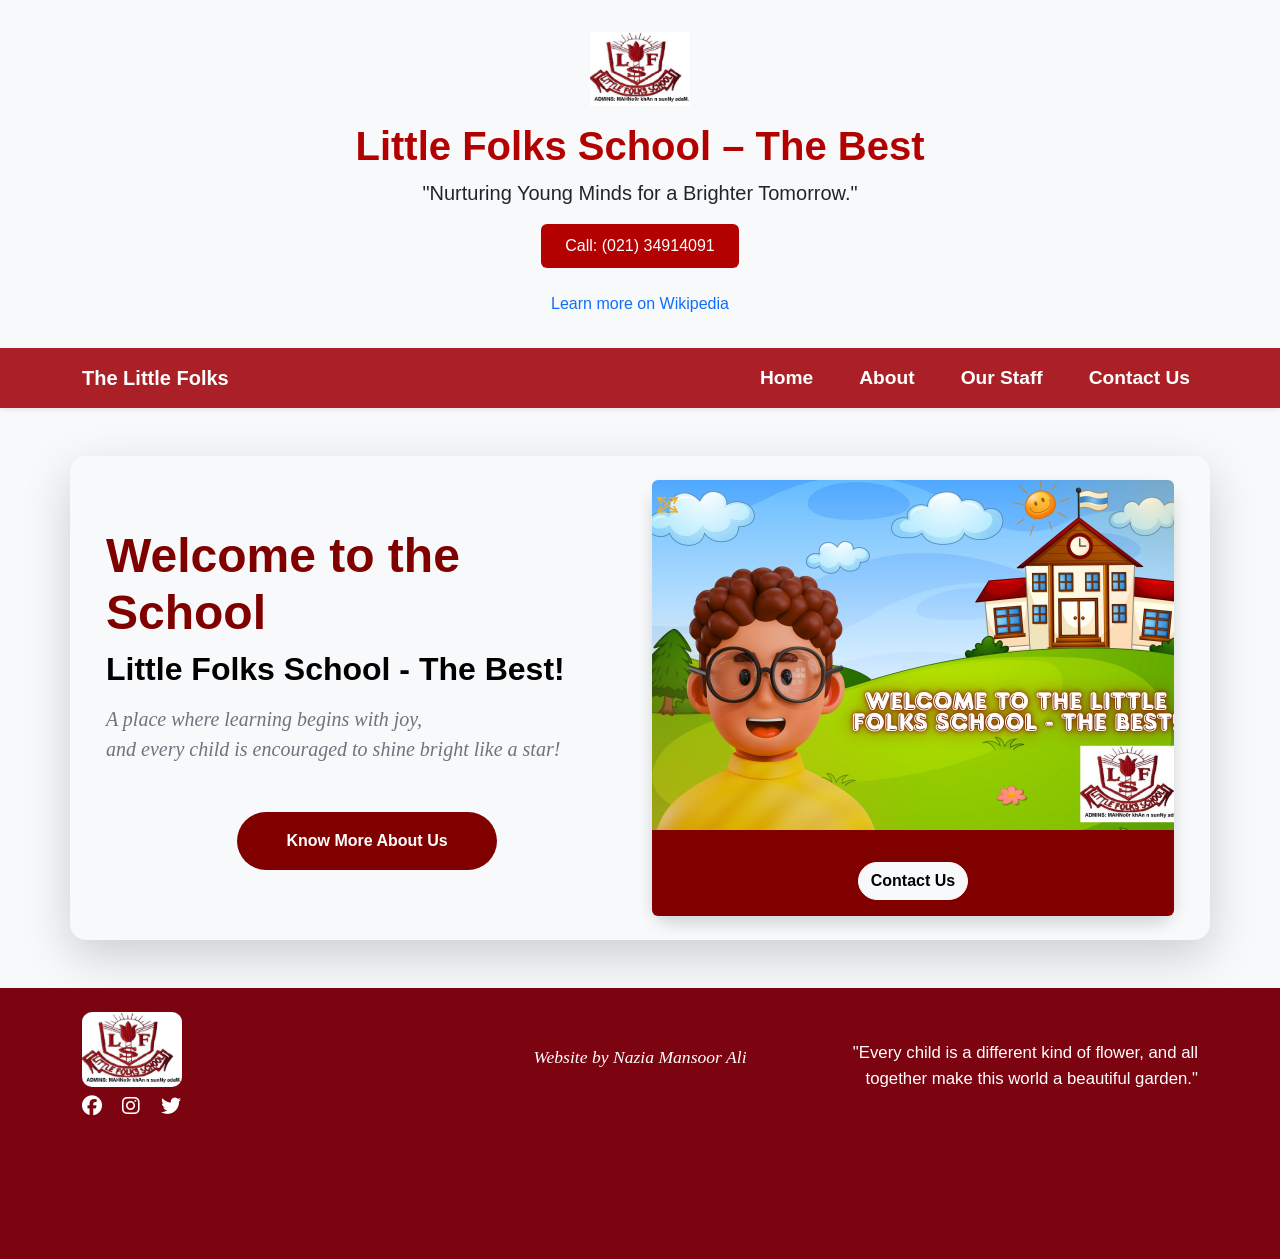
==== index.html @ e709b8b5 "Initial commit" ====
<!DOCTYPE html>
<html lang="en">

<head>
  <meta charset="UTF-8">
  <meta name="viewport" content="width=device-width, initial-scale=1">
  <title>The Little Folks School</title>
  <link href="https://cdn.jsdelivr.net/npm/bootstrap@5.3.0/dist/css/bootstrap.min.css" rel="stylesheet">
  <link rel="stylesheet" href="https://cdnjs.cloudflare.com/ajax/libs/font-awesome/6.4.0/css/all.min.css">
  <link rel="icon" href="assets/logo2.jpg" type="image/x-icon">
  <link rel="stylesheet" href="style.css">
</head>

<body>
    <section class="header-section">
        <div class="container">
            <img src="assets/main logo.jpg" class="school-logo mb-3" alt="Little Folks Logo">
            <h1 class="header-title">Little Folks School – The Best</h1>
            <p class="header-subtitle">"Nurturing Young Minds for a Brighter Tomorrow."</p>
            <a href="tel:+922134914091" class="btn btn-enroll">Call: (021) 34914091</a>
            <br><br>
            <a href="https://en.wikipedia.org/wiki/Little_Folks_School" class="text-decoration-none text-primary">Learn more on Wikipedia</a>
        </div>
    </section>

  <nav class="navbar navbar-expand-lg navbar-light shadow-sm" style="background-color: #ab1f27;">
    <div class="container">
      <a class="navbar-brand fw-bold text-white" href="#">The Little Folks</a>
      <button class="navbar-toggler" type="button" data-bs-toggle="collapse" data-bs-target="#navbarNav"
        aria-controls="navbarNav" aria-expanded="false" aria-label="Toggle navigation">
        <span class="navbar-toggler-icon"></span>
      </button>

      <div class="collapse navbar-collapse justify-content-end" id="navbarNav">
        <ul class="navbar-nav">
          <li class="nav-item">
            <a class="nav-link fw-bold" href="index.html">Home</a>
          </li>
          <li class="nav-item">
            <a class="nav-link fw-bold" href="about.html">About</a>
          </li>
          <li class="nav-item">
            <a class="nav-link fw-bold" href="staff.html">Our Staff</a>
          </li>
          <li class="nav-item">
            <a class="nav-link fw-bold" href="contact.html">Contact Us</a>
          </li>
        </ul>
      </div>
    </div>
  </nav>

  <div class="container my-5">
  <div class="row align-items-center bg-light p-4 rounded-4 shadow-lg">
    
    <!-- Left Side Content -->
    <div class="col-md-6 mb-4 mb-md-0">
      <h1 class="fw-bold display-5 text-maroon">Welcome to the School</h1>
      <h2 class="fw-bold text-black">Little Folks School - The Best!</h2>
      <p class="mt-3 fs-5 fst-italic text-secondary" style="font-family: 'Comic Sans MS', cursive;">
        A place where learning begins with joy, <br>
        and every child is encouraged to shine bright like a star!
      </p>

      <div class="text-center mt-5">
        <a href="about.html" class="btn px-5 py-3 fw-bold text-white"
           style="background-color: #800000; border-radius: 50px; transition: 0.3s;">
          Know More About Us
        </a>
      </div>
    </div>

    
    <div class="col-md-6">
      <div class="card border-0 shadow" style="border-radius: 20px;">
        <img src="assets/section 2.jpg" class="card-img-top rounded-top" alt="School Poster" style="height: 350px; object-fit: cover;">
        <div class="card-body text-center bg-maroon text-white rounded-bottom">
          <a href="contact.html" class="btn btn-light fw-bold mt-3" 
             style="border-radius: 30px; color: black;">
            Contact Us
          </a>
        </div>
      </div>
    </div>
  </div>
</div>



  <footer class="text-white py-4" style="background-color:#7c0310">
    <div class="container">
      <div class="row text-center text-lg-start align-items-center">
        <div class="col-lg-4 mb-3 d-flex flex-column align-items-center align-items-lg-start">
          <img src="assets/logo2.jpg" alt="School Logo" style="width: 100px; border-radius:10px;" class="mb-2">
          <div>
            <a href="https://web.facebook.com/LittleFolksSchoolTheBest" class="text-white me-3"><i class="fab fa-facebook fa-lg"></i></a>
            <a href="https://www.instagram.com/littlefolksschool._/" class="text-white me-3"><i class="fab fa-instagram fa-lg"></i></a>
            <a href="https://www.instagram.com/littlefolksschool._/" class="text-white"><i class="fab fa-twitter fa-lg"></i></a>
          </div>
        </div>
        <div class="col-lg-4 mb-3 text-center">
          <p class="fst-italic" style="font-family: 'Georgia', serif; font-size: 1.1rem;">
            Website by Nazia Mansoor Ali
          </p>
        </div>
        <div class="col-lg-4 text-center text-lg-end">
          <p class="fw-light" style="font-size: 1.05rem;">
            "Every child is a different kind of flower, and all together make this world a beautiful garden."
          </p>
        </div>
      </div>
    </div>
    <div class="butterfly-container">
      <img src="assets/butterflies 3.gif" alt="Butterfly" class="butterfly">
    </div>
  </footer>

  <script src="https://cdn.jsdelivr.net/npm/bootstrap@5.3.0/dist/js/bootstrap.bundle.min.js"></script>
</body>

</html>
---- style.css ----
body {
   font-family: 'Segoe UI', sans-serif;
   background-color: #f8f9fa;
 }

 .header-section {
   background-color: #f8f9fa;
   padding: 2rem 1rem;
   text-align: center;
   position: relative;
 }

 .header-title {
   font-size: 2.5rem;
   font-weight: 700;
   color: #b30000;
   animation: fadeInDown 1s ease-in-out;
 }

 .header-subtitle {
   font-size: 1.25rem;
   font-weight: 500;
   margin-bottom: 1rem;
   animation: fadeInUp 1.5s ease-in-out;
 }

 .btn-enroll {
   background-color: #b30000;
   color: white;
   border: none;
   padding: 0.6rem 1.5rem;
   font-size: 1rem;
   transition: background-color 0.3s;
 }

 .btn-enroll:hover {
   background-color: #800000;
 }

 .school-logo {
   width: 100px;
 }

 @keyframes fadeInDown {
   from {
     opacity: 0;
     transform: translateY(-30px);
   }

   to {
     opacity: 1;
     transform: translateY(0);
   }
 }

 @keyframes fadeInUp {
   from {
     opacity: 0;
     transform: translateY(30px);
   }

   to {
     opacity: 1;
     transform: translateY(0);
   }
 }

 .nav-item {
   display: inline-block;
   color: white;
   text-decoration: none;
   font-size: 1rem;
 }

 .navbar-nav {
   display: flex;
   justify-content: flex-start;
   align-items: center;
   list-style: none;
   padding: 0;
   margin: 0;
   gap: 30px;
 }

 .nav-item a {
   color: white;
   text-decoration: none;
   font-size: 1.2rem;
   transition: background-color 0.3s ease, color 0.3s ease;
 }

 .nav-item a:hover {
   background-color: rgba(255, 255, 255, 0.2);
   color: #fff;
 }

 .btn-maroon {
   background-color: maroon;
   color: white;
   border: none;
   transition: 0.3s ease;
 }

 .btn-maroon:hover {
   background-color: white;
   color: maroon;
   border: 1px solid maroon;
 }

 .text-maroon {
  color: #800000;
}

.bg-maroon {
  background-color: #800000;
}

.btn:hover {
  background-color: white !important;
  color: black !important;
}


 .butterfly-container {
   position: relative;
   width: 100%;
   height: 100px;
   overflow: hidden;
 }

 .butterfly {
   position: absolute;
   left: -100px;
   top: 10px;
   width: 80px;
   animation: flyAcross 10s linear infinite;
 }

 @keyframes flyAcross {
   0% {
     transform: translateX(0) rotate(0deg);
   }

   50% {
     transform: translateX(50vw) translateY(-20px) rotate(15deg);
   }

   100% {
     transform: translateX(100vw) rotate(0deg);
   }
 }

 @media (max-width: 992px) {
   .gif-header {
     height: 60vh !important;
   }

   .card-img {
     height: auto !important;
   }

   .navbar-nav {
     gap: 10px;
   }

   .nav-item {
     margin: 0;
   }
 }

 footer p {
   font-size: 0.9rem;
 }

 .btn-maroon {
   padding: 0.5rem 1rem;
 }

 .footer .col-lg-4 {
   text-align: center !important;
 }
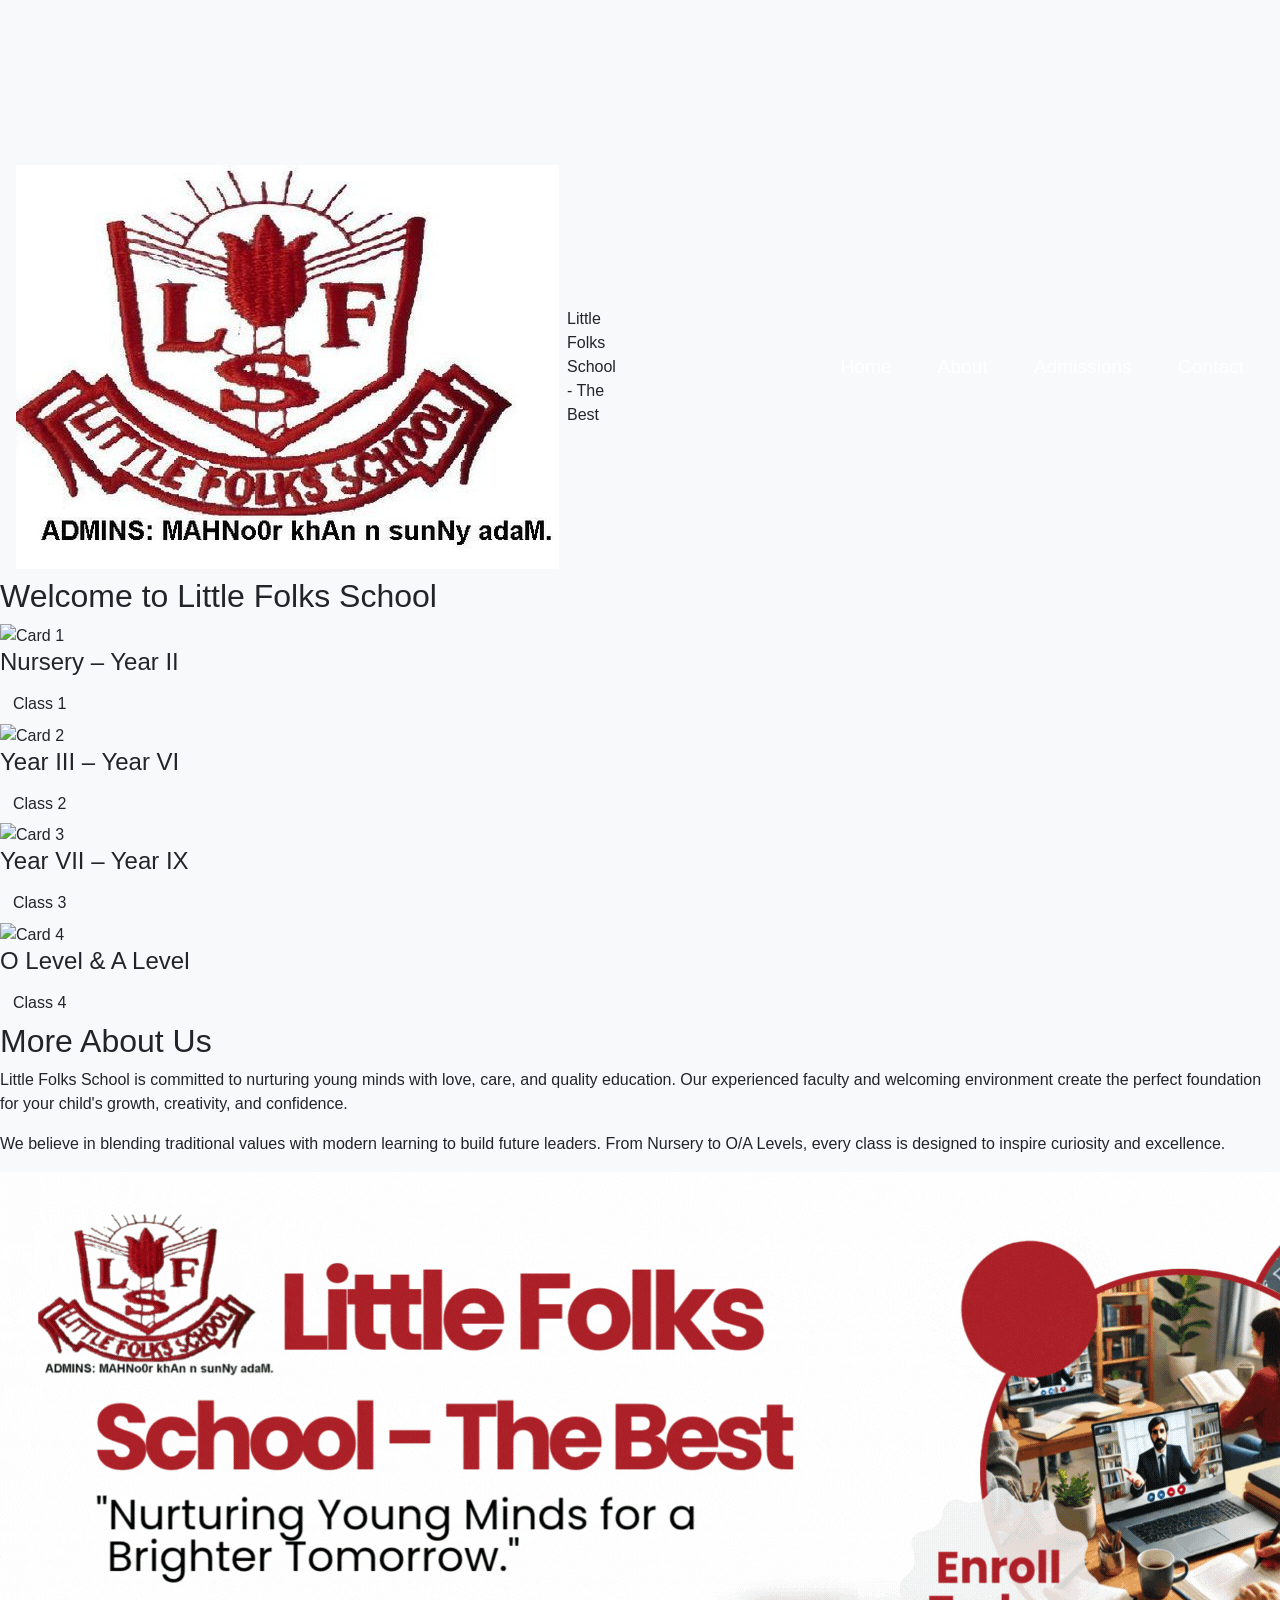
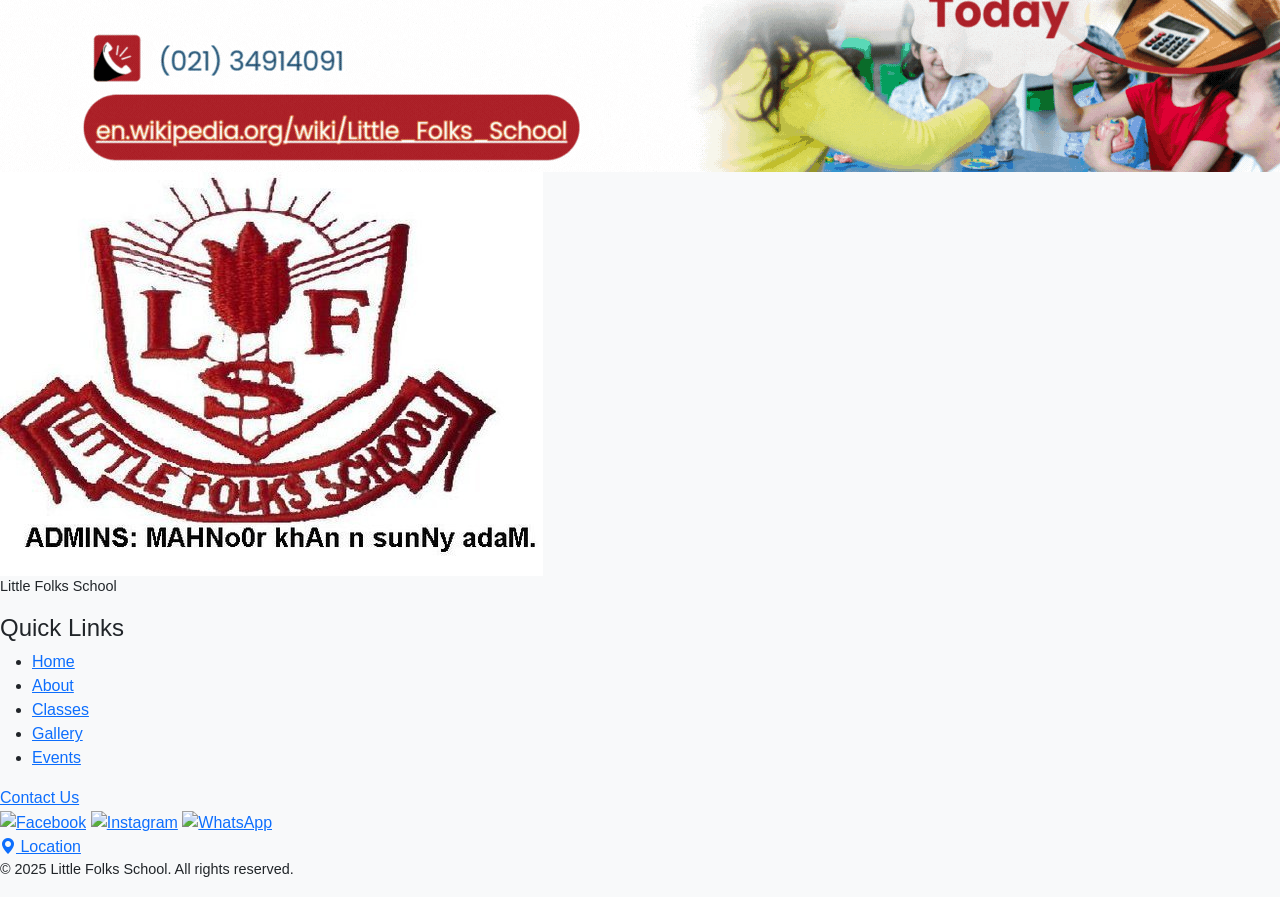
==== commit ed8aad5c: "Update index.html" ====
--- a/index.html
+++ b/index.html
@@ -3,119 +3,159 @@
 
 <head>
   <meta charset="UTF-8">
-  <meta name="viewport" content="width=device-width, initial-scale=1">
-  <title>The Little Folks School</title>
+  <meta name="viewport" content="width=device-width, initial-scale=1.0">
+  <title>Little Folks School</title>
+  <!-- Bootstrap 5 CDN -->
   <link href="https://cdn.jsdelivr.net/npm/bootstrap@5.3.0/dist/css/bootstrap.min.css" rel="stylesheet">
-  <link rel="stylesheet" href="https://cdnjs.cloudflare.com/ajax/libs/font-awesome/6.4.0/css/all.min.css">
-  <link rel="icon" href="assets/logo2.jpg" type="image/x-icon">
+  <!-- Icons -->
+  <link href="https://cdn.jsdelivr.net/npm/bootstrap-icons@1.10.5/font/bootstrap-icons.css" rel="stylesheet">
   <link rel="stylesheet" href="style.css">
 </head>
 
 <body>
-    <section class="header-section">
-        <div class="container">
-            <img src="assets/main logo.jpg" class="school-logo mb-3" alt="Little Folks Logo">
-            <h1 class="header-title">Little Folks School – The Best</h1>
-            <p class="header-subtitle">"Nurturing Young Minds for a Brighter Tomorrow."</p>
-            <a href="tel:+922134914091" class="btn btn-enroll">Call: (021) 34914091</a>
-            <br><br>
-            <a href="https://en.wikipedia.org/wiki/Little_Folks_School" class="text-decoration-none text-primary">Learn more on Wikipedia</a>
-        </div>
-    </section>
+  <header>
+    <video id="schoolVideo" playsinline loop autoplay muted>
+      <source src="assets/main video.mp4" type="video/mp4">
+      Your browser does not support the video tag.
+    </video>
+  </header>
 
-  <nav class="navbar navbar-expand-lg navbar-light shadow-sm" style="background-color: #ab1f27;">
-    <div class="container">
-      <a class="navbar-brand fw-bold text-white" href="#">The Little Folks</a>
-      <button class="navbar-toggler" type="button" data-bs-toggle="collapse" data-bs-target="#navbarNav"
-        aria-controls="navbarNav" aria-expanded="false" aria-label="Toggle navigation">
+  <nav class="navbar navbar-expand-lg navbar-dark navbar-custom px-3">
+    <div class="d-flex align-items-center">
+      <img src="assets/main logo.jpg" alt="Logo" class="logo-img">
+      <span class="school-brand ms-2">Little Folks School - The Best</span>
+    </div>
+    <div class="container-fluid">
+      <button class="navbar-toggler ms-auto" type="button" data-bs-toggle="collapse" data-bs-target="#navbarNav">
         <span class="navbar-toggler-icon"></span>
       </button>
-
       <div class="collapse navbar-collapse justify-content-end" id="navbarNav">
         <ul class="navbar-nav">
           <li class="nav-item">
-            <a class="nav-link fw-bold" href="index.html">Home</a>
+            <a class="nav-link" href="#">Home</a>
           </li>
           <li class="nav-item">
-            <a class="nav-link fw-bold" href="about.html">About</a>
+            <a class="nav-link" href="#ab">About</a>
           </li>
           <li class="nav-item">
-            <a class="nav-link fw-bold" href="staff.html">Our Staff</a>
+            <a class="nav-link" href="#">Admissions</a>
           </li>
           <li class="nav-item">
-            <a class="nav-link fw-bold" href="contact.html">Contact Us</a>
+            <a class="nav-link" href="#">Contact</a>
           </li>
         </ul>
       </div>
     </div>
   </nav>
 
-  <div class="container my-5">
-  <div class="row align-items-center bg-light p-4 rounded-4 shadow-lg">
-    
-    <!-- Left Side Content -->
-    <div class="col-md-6 mb-4 mb-md-0">
-      <h1 class="fw-bold display-5 text-maroon">Welcome to the School</h1>
-      <h2 class="fw-bold text-black">Little Folks School - The Best!</h2>
-      <p class="mt-3 fs-5 fst-italic text-secondary" style="font-family: 'Comic Sans MS', cursive;">
-        A place where learning begins with joy, <br>
-        and every child is encouraged to shine bright like a star!
-      </p>
+  <section class="welcome-section">
+    <h2>Welcome to Little Folks School</h2>
+    <div class="info-cards">
+      <div class="info-card">
+        <img src="assets/nursery.webp" alt="Card 1" />
+        <h4>Nursery – Year II</h4>
+        <button class="btn red">Class 1</button>
+      </div>
+      <div class="info-card">
+        <img src="assets/Year III – Year VI.jpg" alt="Card 2" />
+        <h4>Year III – Year VI</h4>
+        <button class="btn blue">Class 2</button>
+      </div>
+      <div class="info-card">
+        <img src="assets/VII – Year IX.jpg" alt="Card 3" />
+        <h4>Year VII – Year IX</h4>
+        <button class="btn green">Class 3</button>
+      </div>
+      <div class="info-card">
+        <img src="assets/O Level & A Level.jpg" alt="Card 4" />
+        <h4>O Level & A Level</h4>
+        <button class="btn orange">Class 4</button>
+      </div>
+    </div>
+  </section>
 
-      <div class="text-center mt-5">
-        <a href="about.html" class="btn px-5 py-3 fw-bold text-white"
-           style="background-color: #800000; border-radius: 50px; transition: 0.3s;">
-          Know More About Us
+  <section class="about-us-section" id="ab">
+    <div class="about-content">
+      <div class="about-text">
+        <h2>More About Us</h2>
+        <p>
+          Little Folks School is committed to nurturing young minds with love,
+          care, and quality education. Our experienced faculty and welcoming
+          environment create the perfect foundation for your child's growth,
+          creativity, and confidence.
+        </p>
+        <p>
+          We believe in blending traditional values with modern learning to build
+          future leaders. From Nursery to O/A Levels, every class is designed to
+          inspire curiosity and excellence.
+        </p>
+      </div>
+      <div class="about-image">
+        <img src="assets/header sectin.gif" alt="About Our School" />
+      </div>
+    </div>
+  </section>
+
+  <footer class="main-footer">
+    <div class="footer-content">
+      <div class="footer-left">
+        <img src="assets/logo2.jpg" alt="Logo" class="footer-logo" />
+        <p class="blinking-name">Little Folks School</p>
+      </div>
+
+      <div class="footer-center">
+        <h4>Quick Links</h4>
+        <ul>
+          <li><a href="#home">Home</a></li>
+          <li><a href="#ab">About</a></li>
+          <li><a href="#classes">Classes</a></li>
+          <li><a href="#gallery">Gallery</a></li>
+          <li><a href="#events">Events</a></li>
+        </ul>
+      </div>
+
+      <div class="footer-right">
+        <a href="contact.html" class="contact-footer-btn">Contact Us</a>
+        <div class="footer-social-icons">
+          <a href="#"><img src="assets/facebook.png" alt="Facebook" /></a>
+          <a href="#"><img src="assets/instagram.png" alt="Instagram" /></a>
+          <a href="#"><img src="assets/whatsapp.png" alt="WhatsApp" /></a>
+        </div>
+      </div>
+      <!-- Footer ke andar footer ke content ke baad, footer-bottom se pehle -->
+      <div class="location-btn-container">
+        <a href="https://www.google.com/maps/search/?api=1&query=Little+Folks+School+Nazmabad+Branch" target="_blank"
+          class="location-btn" title="Get Location">
+          <i class="bi bi-geo-alt-fill"></i> Location
         </a>
       </div>
+
     </div>
 
-    
-    <div class="col-md-6">
-      <div class="card border-0 shadow" style="border-radius: 20px;">
-        <img src="assets/section 2.jpg" class="card-img-top rounded-top" alt="School Poster" style="height: 350px; object-fit: cover;">
-        <div class="card-body text-center bg-maroon text-white rounded-bottom">
-          <a href="contact.html" class="btn btn-light fw-bold mt-3" 
-             style="border-radius: 30px; color: black;">
-            Contact Us
-          </a>
-        </div>
-      </div>
-    </div>
-  </div>
-</div>
-
-
-
-  <footer class="text-white py-4" style="background-color:#7c0310">
-    <div class="container">
-      <div class="row text-center text-lg-start align-items-center">
-        <div class="col-lg-4 mb-3 d-flex flex-column align-items-center align-items-lg-start">
-          <img src="assets/logo2.jpg" alt="School Logo" style="width: 100px; border-radius:10px;" class="mb-2">
-          <div>
-            <a href="https://web.facebook.com/LittleFolksSchoolTheBest" class="text-white me-3"><i class="fab fa-facebook fa-lg"></i></a>
-            <a href="https://www.instagram.com/littlefolksschool._/" class="text-white me-3"><i class="fab fa-instagram fa-lg"></i></a>
-            <a href="https://www.instagram.com/littlefolksschool._/" class="text-white"><i class="fab fa-twitter fa-lg"></i></a>
-          </div>
-        </div>
-        <div class="col-lg-4 mb-3 text-center">
-          <p class="fst-italic" style="font-family: 'Georgia', serif; font-size: 1.1rem;">
-            Website by Nazia Mansoor Ali
-          </p>
-        </div>
-        <div class="col-lg-4 text-center text-lg-end">
-          <p class="fw-light" style="font-size: 1.05rem;">
-            "Every child is a different kind of flower, and all together make this world a beautiful garden."
-          </p>
-        </div>
-      </div>
-    </div>
-    <div class="butterfly-container">
-      <img src="assets/butterflies 3.gif" alt="Butterfly" class="butterfly">
+    <div class="footer-bottom">
+      <p>&copy; 2025 Little Folks School. All rights reserved.</p>
     </div>
   </footer>
 
   <script src="https://cdn.jsdelivr.net/npm/bootstrap@5.3.0/dist/js/bootstrap.bundle.min.js"></script>
+  <script>
+    window.addEventListener('DOMContentLoaded', () => {
+      const video = document.getElementById('schoolVideo');
+      const tryPlay = () => {
+        video.muted = true;
+        video.play().catch(() => {
+          video.muted = true;
+          video.play();
+        });
+      };
+      document.body.addEventListener('click', tryPlay, { once: true });
+      video.play().catch(() => {
+        console.log('Autoplay blocked. Waiting for user interaction.');
+      });
+    });
+  </script>
 </body>
 
-</html>+</html>
+
+</html>
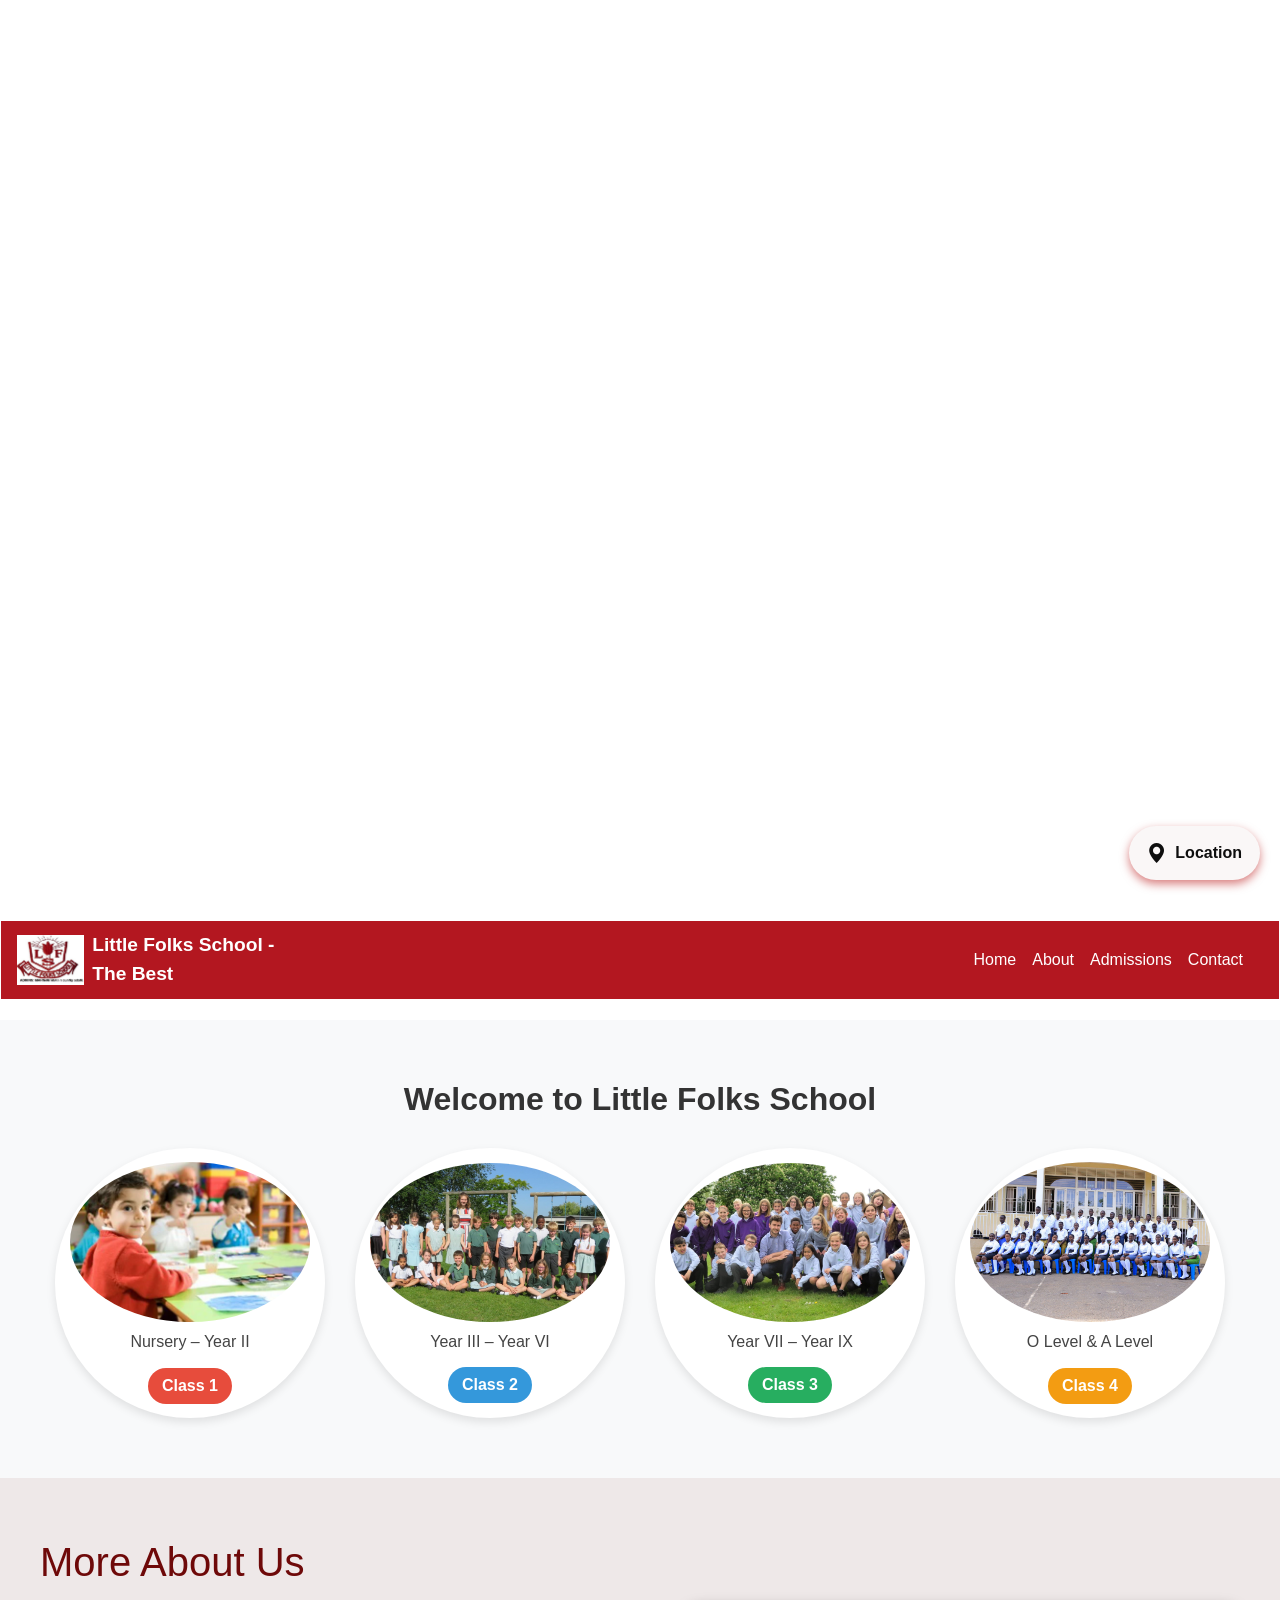
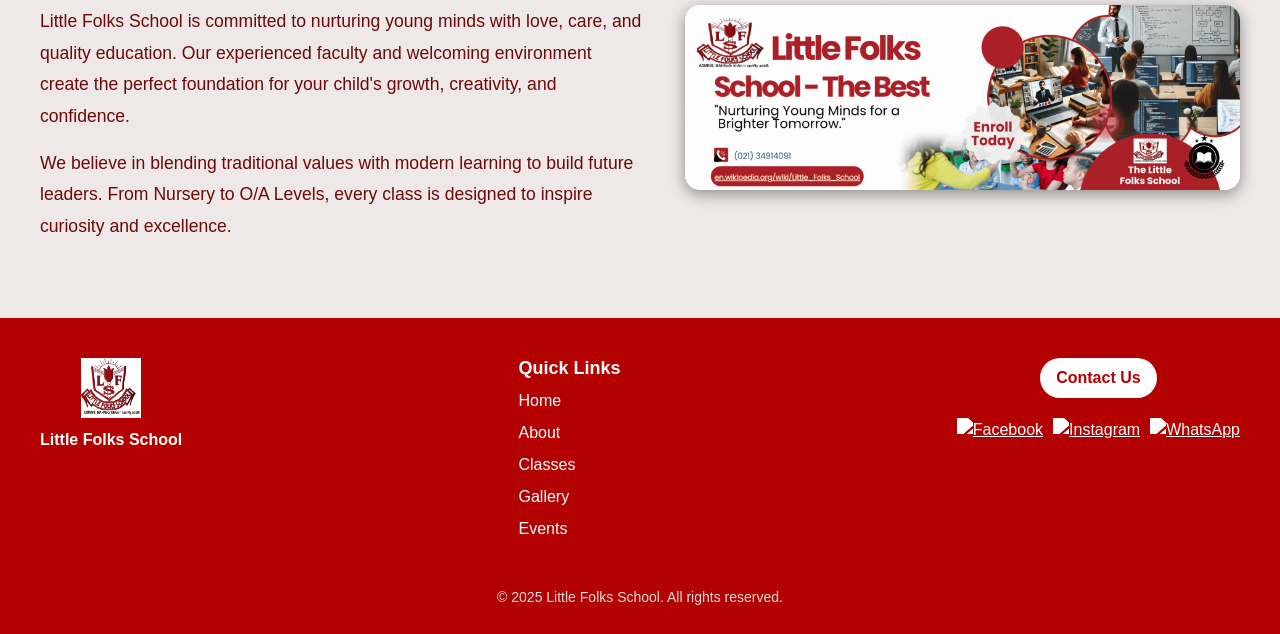
==== commit 05655465: "Update index.html" ====
--- a/index.html
+++ b/index.html
@@ -10,6 +10,7 @@
   <!-- Icons -->
   <link href="https://cdn.jsdelivr.net/npm/bootstrap-icons@1.10.5/font/bootstrap-icons.css" rel="stylesheet">
   <link rel="stylesheet" href="style.css">
+  <link rel="icon" type="image/png" href="assets/main logo.jpg">
 </head>
 
 <body>
--- a/style.css
+++ b/style.css
@@ -1,181 +1,413 @@
- body {
+body {
+
    font-family: 'Segoe UI', sans-serif;
-   background-color: #f8f9fa;
- }
-
- .header-section {
-   background-color: #f8f9fa;
-   padding: 2rem 1rem;
-   text-align: center;
-   position: relative;
- }
-
- .header-title {
-   font-size: 2.5rem;
-   font-weight: 700;
-   color: #b30000;
-   animation: fadeInDown 1s ease-in-out;
- }
-
- .header-subtitle {
-   font-size: 1.25rem;
-   font-weight: 500;
-   margin-bottom: 1rem;
-   animation: fadeInUp 1.5s ease-in-out;
- }
-
- .btn-enroll {
-   background-color: #b30000;
-   color: white;
-   border: none;
-   padding: 0.6rem 1.5rem;
-   font-size: 1rem;
-   transition: background-color 0.3s;
- }
-
- .btn-enroll:hover {
-   background-color: #800000;
- }
-
- .school-logo {
-   width: 100px;
- }
-
- @keyframes fadeInDown {
-   from {
-     opacity: 0;
-     transform: translateY(-30px);
-   }
-
-   to {
-     opacity: 1;
-     transform: translateY(0);
-   }
- }
-
- @keyframes fadeInUp {
-   from {
-     opacity: 0;
-     transform: translateY(30px);
-   }
-
-   to {
-     opacity: 1;
-     transform: translateY(0);
-   }
- }
-
- .nav-item {
-   display: inline-block;
-   color: white;
-   text-decoration: none;
-   font-size: 1rem;
- }
-
- .navbar-nav {
-   display: flex;
-   justify-content: flex-start;
-   align-items: center;
-   list-style: none;
-   padding: 0;
-   margin: 0;
-   gap: 30px;
- }
-
- .nav-item a {
-   color: white;
-   text-decoration: none;
-   font-size: 1.2rem;
-   transition: background-color 0.3s ease, color 0.3s ease;
- }
-
- .nav-item a:hover {
-   background-color: rgba(255, 255, 255, 0.2);
-   color: #fff;
- }
-
- .btn-maroon {
-   background-color: maroon;
-   color: white;
-   border: none;
-   transition: 0.3s ease;
- }
-
- .btn-maroon:hover {
-   background-color: white;
-   color: maroon;
-   border: 1px solid maroon;
- }
-
- .text-maroon {
-  color: #800000;
-}
-
-.bg-maroon {
-  background-color: #800000;
-}
-
-.btn:hover {
-  background-color: white !important;
-  color: black !important;
-}
-
-
- .butterfly-container {
+ }
+
+ header {
    position: relative;
    width: 100%;
-   height: 100px;
+   height: 100vh;
    overflow: hidden;
- }
-
- .butterfly {
+   color: white;
+ }
+
+ header video {
    position: absolute;
-   left: -100px;
-   top: 10px;
-   width: 80px;
-   animation: flyAcross 10s linear infinite;
- }
-
- @keyframes flyAcross {
-   0% {
-     transform: translateX(0) rotate(0deg);
-   }
-
-   50% {
-     transform: translateX(50vw) translateY(-20px) rotate(15deg);
-   }
-
-   100% {
-     transform: translateX(100vw) rotate(0deg);
-   }
- }
-
- @media (max-width: 992px) {
-   .gif-header {
-     height: 60vh !important;
-   }
-
-   .card-img {
-     height: auto !important;
-   }
-
-   .navbar-nav {
-     gap: 10px;
-   }
-
-   .nav-item {
-     margin: 0;
-   }
- }
-
- footer p {
-   font-size: 0.9rem;
- }
-
- .btn-maroon {
-   padding: 0.5rem 1rem;
- }
-
- .footer .col-lg-4 {
-   text-align: center !important;
- }+   top: 0;
+   left: 0;
+   width: 100%;
+   height: 100%;
+   object-fit: inherit;
+   z-index: -1;
+ }
+
+ .navbar-custom {
+   background-color: #b31720;
+   border: white 1px solid;
+   padding: 10px 20px;
+   margin: 20px 0;
+ }
+
+ .school-brand {
+   font-weight: bold;
+   font-size: 1.2rem;
+   color: white;
+   margin-left: 10px;
+ }
+
+ .logo-img {
+   height: 50px;
+   width: auto;
+ }
+
+ .navbar-toggler {
+   border: none;
+ }
+
+ .navbar-nav .nav-link {
+   color: white;
+ }
+
+ .navbar-nav .nav-link:hover {
+   color: red;
+ }
+
+ .welcome-section {
+   padding: 60px 20px;
+   text-align: center;
+   background: #f8f9fa;
+ }
+
+ .welcome-section h2 {
+   font-size: 2.5rem;
+   color: #b30000;
+   margin-bottom: 30px;
+   font-weight: bold;
+ }
+
+ .welcome-section h2 {
+  font-size: 2rem;
+  margin-bottom: 30px;
+  color: #333;
+}
+
+
+.info-cards {
+  display: flex;
+  flex-wrap: wrap;
+  justify-content: center;
+  gap: 30px;
+}
+
+
+.info-card {
+  background-color: white;
+  border-radius: 50%;
+  width: 270px;
+  height: 270px;
+  padding: 15px;
+  position: relative;
+  box-shadow: 0 4px 10px rgba(0,0,0,0.1);
+  transition: transform 0.4s ease-in-out;
+  animation: moveCard 4s infinite alternate ease-in-out;
+  display: flex;
+  flex-direction: column;
+  align-items: center;
+  justify-content: center;
+}
+
+
+.info-card img {
+  width: 100%;
+  height: 100%;
+  object-fit: cover;
+  border-radius: 50%;
+}
+
+
+.info-card h4 {
+  margin-top: 10px;
+  font-size: 1rem;
+  color: #444;
+}
+
+
+.info-card .btn {
+  margin-top: 8px;
+  padding: 6px 14px;
+  border: none;
+  border-radius: 20px;
+  color: white;
+  font-weight: bold;
+  cursor: pointer;
+}
+
+
+.btn.red { background-color: #e74c3c; }
+.btn.blue { background-color: #3498db; }
+.btn.green { background-color: #27ae60; }
+.btn.orange { background-color: #f39c12; }
+
+
+@keyframes moveCard {
+  0% { transform: translate(0px, 0px); }
+  25% { transform: translate(-5px, 10px); }
+  50% { transform: translate(10px, -5px); }
+  75% { transform: translate(-10px, -10px); }
+  100% { transform: translate(0px, 5px); }
+}
+
+
+@media (max-width: 768px) {
+  .info-card {
+    width: 150px;
+    height: 150px;
+  }
+
+  .info-card h4 {
+    font-size: 0.9rem;
+  }
+}
+
+@media (max-width: 480px) {
+  .info-card {
+    width: 120px;
+    height: 120px;
+  }
+
+  .info-card h4 {
+    font-size: 0.8rem;
+  }
+
+  .btn {
+    padding: 4px 10px;
+    font-size: 0.8rem;
+  }
+}
+
+.about-us-section {
+  background-color: #eee8e8;
+  color: rgb(110, 9, 9);
+  padding: 60px 20px;
+}
+
+.about-content {
+  display: flex;
+  flex-wrap: wrap;
+  align-items: center;
+  justify-content: center;
+  max-width: 1200px;
+  margin: auto;
+  gap: 40px;
+}
+
+.about-text {
+  color: rgb(110, 9, 9);
+  flex: 1 1 400px;
+}
+
+.about-text h2 {
+  font-size: 2.5rem;
+  margin-bottom: 20px;
+  color:  rgb(110, 9, 9);
+}
+
+.about-text p {
+  font-size: 1.1rem;
+  line-height: 1.8;
+  margin-bottom: 15px;
+  color:  rgb(110, 9, 9);
+}
+
+.about-image {
+  flex: 1 1 350px;
+  text-align: center;
+}
+
+.about-image img {
+  width: 100%;
+  max-width: 600px;
+  border-radius: 15px;
+  box-shadow: 0 4px 15px rgba(0, 0, 0, 0.4);
+}
+
+
+@media (max-width: 768px) {
+  .about-content {
+    flex-direction: column-reverse;
+    text-align: center;
+  }
+
+  .about-text h2 {
+    font-size: 2rem;
+  }
+
+  .about-text p {
+    font-size: 1rem;
+  }
+}
+ 
+
+
+
+.left-logo {
+  display: flex;
+  flex-direction: column;
+  align-items: center;
+}
+
+.logo {
+  width: 60px;
+  height: 60px;
+}
+
+.school-name {
+  color: white;
+  font-family: 'Courier New', Courier, monospace;
+  font-weight: bold;
+  font-size: 14px;
+  animation: blinkText 1s infinite alternate;
+}
+
+
+@keyframes blinkText {
+  0% { opacity: 1; }
+  100% { opacity: 0.3; }
+}
+
+
+.main-footer {
+  background-color: #b30000;
+  color: white;
+  padding: 40px 20px 10px;
+  font-family: 'Segoe UI', sans-serif;
+}
+
+.footer-content {
+  display: flex;
+  flex-wrap: wrap;
+  justify-content: space-between;
+  gap: 40px;
+  max-width: 1200px;
+  margin: auto;
+}
+
+
+.footer-left {
+  display: flex;
+  flex-direction: column;
+  align-items: center;
+}
+
+.footer-logo {
+  width: 60px;
+  height: 60px;
+}
+
+.blinking-name {
+  margin-top: 10px;
+  font-size: 16px;
+  font-weight: bold;
+  animation: blink 1s infinite alternate;
+}
+
+
+.footer-center h4 {
+  margin-bottom: 10px;
+  font-size: 18px;
+  font-weight: bold;
+}
+
+.footer-center ul {
+  list-style: none;
+  padding: 0;
+}
+
+.footer-center ul li {
+  margin-bottom: 8px;
+}
+
+.footer-center ul li a {
+  color: white;
+  text-decoration: none;
+  transition: color 0.3s;
+}
+
+.footer-center ul li a:hover {
+  color: #ffcccc;
+}
+
+.footer-right {
+  text-align: center;
+}
+
+.contact-footer-btn {
+  display: inline-block;
+  background-color: white;
+  color: #b30000;
+  padding: 8px 16px;
+  border-radius: 20px;
+  text-decoration: none;
+  font-weight: bold;
+  margin-bottom: 10px;
+  transition: background 0.3s;
+}
+
+.contact-footer-btn:hover {
+  background-color: #ffe6e6;
+}
+
+.footer-social-icons {
+  margin-top: 10px;
+  display: flex;
+  justify-content: center;
+  gap: 10px;
+}
+
+.footer-social-icons img {
+  width: 24px;
+  height: 24px;
+  filter: brightness(0) invert(1);
+  transition: transform 0.3s;
+}
+
+.footer-social-icons img:hover {
+  transform: scale(1.1);
+}
+
+
+.footer-bottom {
+  text-align: center;
+  margin-top: 30px;
+  font-size: 14px;
+  color: #ddd;
+}
+
+
+@keyframes blink {
+  0% { opacity: 1; }
+  100% { opacity: 0.4; }
+}
+
+@media (max-width: 768px) {
+  .footer-content {
+    flex-direction: column;
+    align-items: center;
+    text-align: center;
+  }
+
+  .footer-center ul li {
+    margin: 5px 0;
+  }
+}
+.location-btn-container {
+  position: fixed;
+  right: 20px;
+  bottom: 20px;
+  z-index: 9999;
+}
+
+.location-btn {
+  background-color: #faf7f7;
+  color: rgb(14, 14, 14);
+  padding: 12px 18px;
+  border-radius: 30px;
+  font-weight: bold;
+  text-decoration: none;
+  display: flex;
+  align-items: center;
+  gap: 8px;
+  box-shadow: 0 4px 10px rgba(179, 0, 0, 0.5);
+  transition: background-color 0.3s, transform 0.3s;
+  font-size: 16px;
+}
+
+.location-btn:hover {
+  background-color: #e60000;
+  transform: scale(1.1);
+  text-decoration: none;
+}
+
+.location-btn i {
+  font-size: 20px;
+}
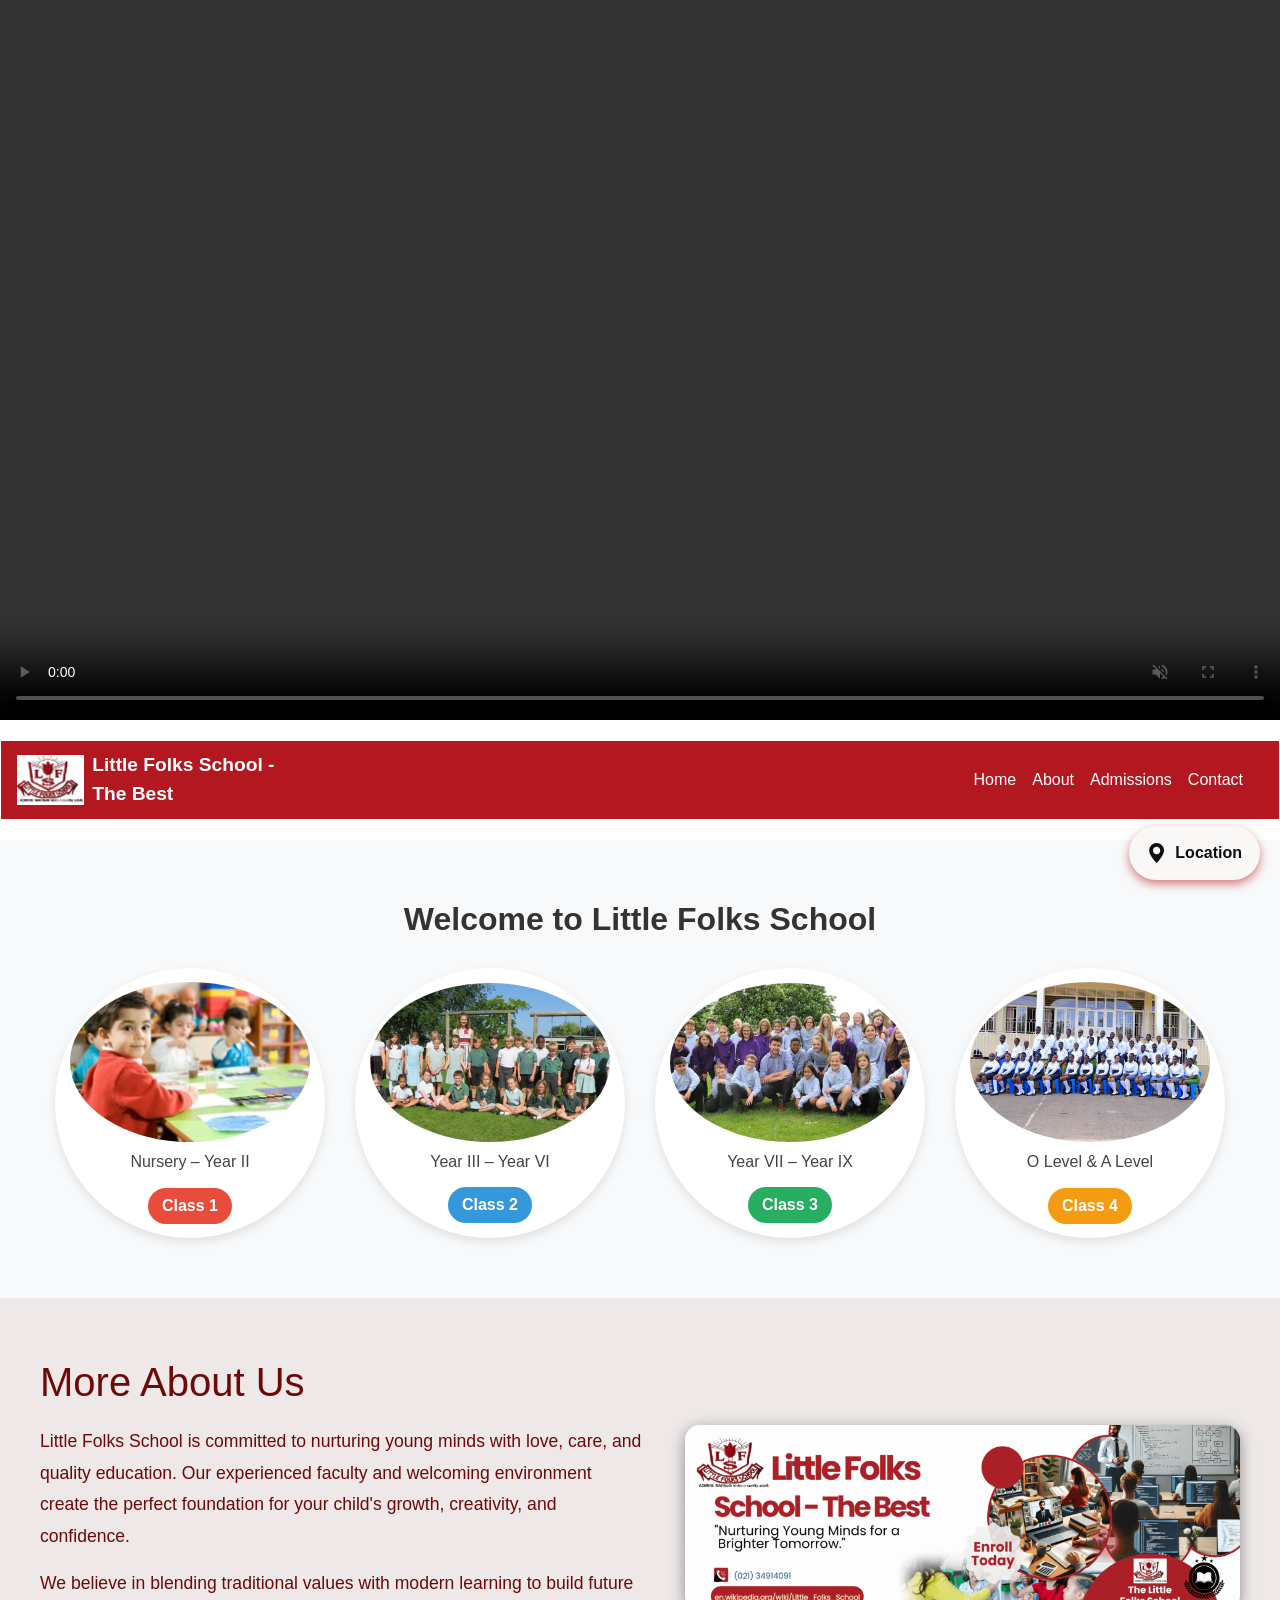
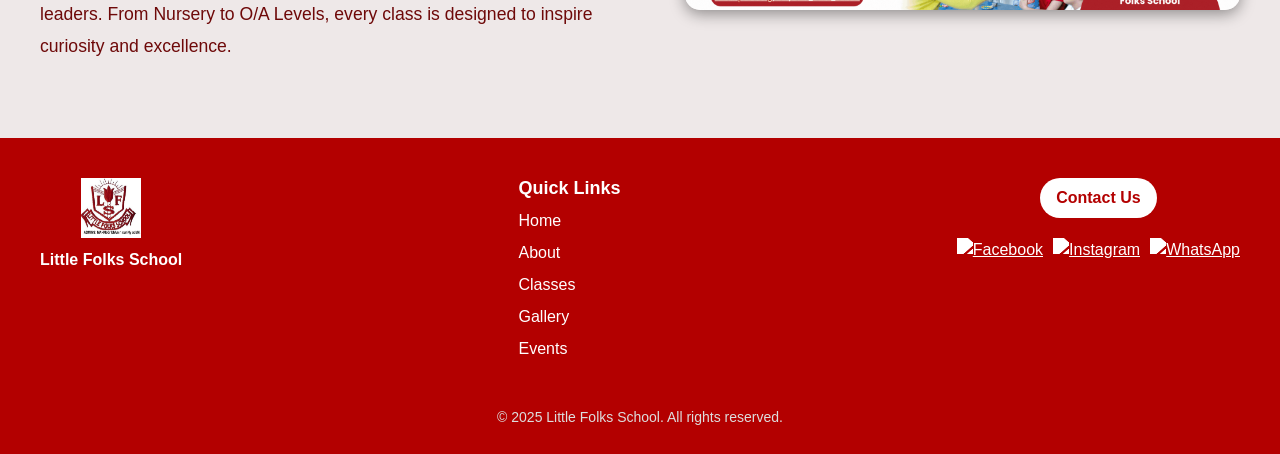
==== commit a0a2ff86: "Do some changes index.html" ====
--- a/index.html
+++ b/index.html
@@ -5,21 +5,22 @@
   <meta charset="UTF-8">
   <meta name="viewport" content="width=device-width, initial-scale=1.0">
   <title>Little Folks School</title>
-  <!-- Bootstrap 5 CDN -->
+ 
   <link href="https://cdn.jsdelivr.net/npm/bootstrap@5.3.0/dist/css/bootstrap.min.css" rel="stylesheet">
-  <!-- Icons -->
+  
   <link href="https://cdn.jsdelivr.net/npm/bootstrap-icons@1.10.5/font/bootstrap-icons.css" rel="stylesheet">
   <link rel="stylesheet" href="style.css">
   <link rel="icon" type="image/png" href="assets/main logo.jpg">
+
 </head>
 
 <body>
-  <header>
-    <video id="schoolVideo" playsinline loop autoplay muted>
-      <source src="assets/main video.mp4" type="video/mp4">
-      Your browser does not support the video tag.
-    </video>
-  </header>
+  <div class="ratio ratio-16x9 ">
+  <video controls autoplay muted loop playsinline>
+    <source src="assets/main video.mp4" type="video/mp4">
+    
+  </video>
+</div>
 
   <nav class="navbar navbar-expand-lg navbar-dark navbar-custom px-3">
     <div class="d-flex align-items-center">
@@ -33,47 +34,47 @@
       <div class="collapse navbar-collapse justify-content-end" id="navbarNav">
         <ul class="navbar-nav">
           <li class="nav-item">
-            <a class="nav-link" href="#">Home</a>
+            <a class="nav-link" href="index.html">Home</a>
           </li>
           <li class="nav-item">
             <a class="nav-link" href="#ab">About</a>
           </li>
           <li class="nav-item">
-            <a class="nav-link" href="#">Admissions</a>
+            <a class="nav-link" href="admission.html">Admissions</a>
           </li>
           <li class="nav-item">
-            <a class="nav-link" href="#">Contact</a>
+            <a class="nav-link" href="contact.html">Contact</a>
           </li>
         </ul>
       </div>
     </div>
   </nav>
 
-  <section class="welcome-section">
-    <h2>Welcome to Little Folks School</h2>
-    <div class="info-cards">
-      <div class="info-card">
-        <img src="assets/nursery.webp" alt="Card 1" />
-        <h4>Nursery – Year II</h4>
-        <button class="btn red">Class 1</button>
-      </div>
-      <div class="info-card">
-        <img src="assets/Year III – Year VI.jpg" alt="Card 2" />
-        <h4>Year III – Year VI</h4>
-        <button class="btn blue">Class 2</button>
-      </div>
-      <div class="info-card">
-        <img src="assets/VII – Year IX.jpg" alt="Card 3" />
-        <h4>Year VII – Year IX</h4>
-        <button class="btn green">Class 3</button>
-      </div>
-      <div class="info-card">
-        <img src="assets/O Level & A Level.jpg" alt="Card 4" />
-        <h4>O Level & A Level</h4>
-        <button class="btn orange">Class 4</button>
-      </div>
+ <section class="welcome-section">
+  <h2>Welcome to Little Folks School</h2>
+  <div class="info-cards">
+    <div class="info-card">
+      <img src="assets/nursery.webp" alt="Card 1" />
+      <h4>Nursery – Year II</h4>
+      <a href="classes.html#nursery" class="btn red">Class 1</a>
     </div>
-  </section>
+    <div class="info-card">
+      <img src="assets/Year III – Year VI.jpg" alt="Card 2" />
+      <h4>Year III – Year VI</h4>
+      <a href="classes.html#year3to6" class="btn blue">Class 2</a>
+    </div>
+    <div class="info-card">
+      <img src="assets/VII – Year IX.jpg" alt="Card 3" />
+      <h4>Year VII – Year IX</h4>
+      <a href="classes.html#year7to9" class="btn green">Class 3</a>
+    </div>
+    <div class="info-card">
+      <img src="assets/O Level & A Level.jpg" alt="Card 4" />
+      <h4>O Level & A Level</h4>
+      <a href="classes.html#olevel" class="btn orange">Class 4</a>
+    </div>
+  </div>
+</section>
 
   <section class="about-us-section" id="ab">
     <div class="about-content">
@@ -123,7 +124,7 @@
           <a href="#"><img src="assets/whatsapp.png" alt="WhatsApp" /></a>
         </div>
       </div>
-      <!-- Footer ke andar footer ke content ke baad, footer-bottom se pehle -->
+      
       <div class="location-btn-container">
         <a href="https://www.google.com/maps/search/?api=1&query=Little+Folks+School+Nazmabad+Branch" target="_blank"
           class="location-btn" title="Get Location">
@@ -140,23 +141,26 @@
 
   <script src="https://cdn.jsdelivr.net/npm/bootstrap@5.3.0/dist/js/bootstrap.bundle.min.js"></script>
   <script>
-    window.addEventListener('DOMContentLoaded', () => {
-      const video = document.getElementById('schoolVideo');
-      const tryPlay = () => {
-        video.muted = true;
-        video.play().catch(() => {
-          video.muted = true;
-          video.play();
-        });
-      };
-      document.body.addEventListener('click', tryPlay, { once: true });
+  window.addEventListener('DOMContentLoaded', () => {
+    const video = document.getElementById('schoolVideo');
+
+    // Force play after interaction
+    const tryPlay = () => {
+      video.muted = true;
       video.play().catch(() => {
-        console.log('Autoplay blocked. Waiting for user interaction.');
+        console.log("Autoplay failed.");
       });
+    };
+
+    document.body.addEventListener('click', tryPlay, { once: true });
+
+    // Initial try
+    video.play().catch(() => {
+      console.log('Autoplay blocked. Waiting for user interaction.');
     });
-  </script>
+  });
+</script>
+
 </body>
 
 </html>
-
-</html>
--- a/style.css
+++ b/style.css
@@ -20,6 +20,27 @@
    object-fit: inherit;
    z-index: -1;
  }
+ 
+
+@media (max-width: 575.98px) {
+  header {
+    height: 60vh;
+  }
+}
+
+
+@media (min-width: 576px) and (max-width: 991.98px) {
+  header {
+    height: 80vh; 
+  }
+}
+
+
+@media (min-width: 992px) {
+  header {
+    height: 100vh; 
+  }
+}
 
  .navbar-custom {
    background-color: #b31720;
@@ -411,3 +432,4 @@
 .location-btn i {
   font-size: 20px;
 }
+
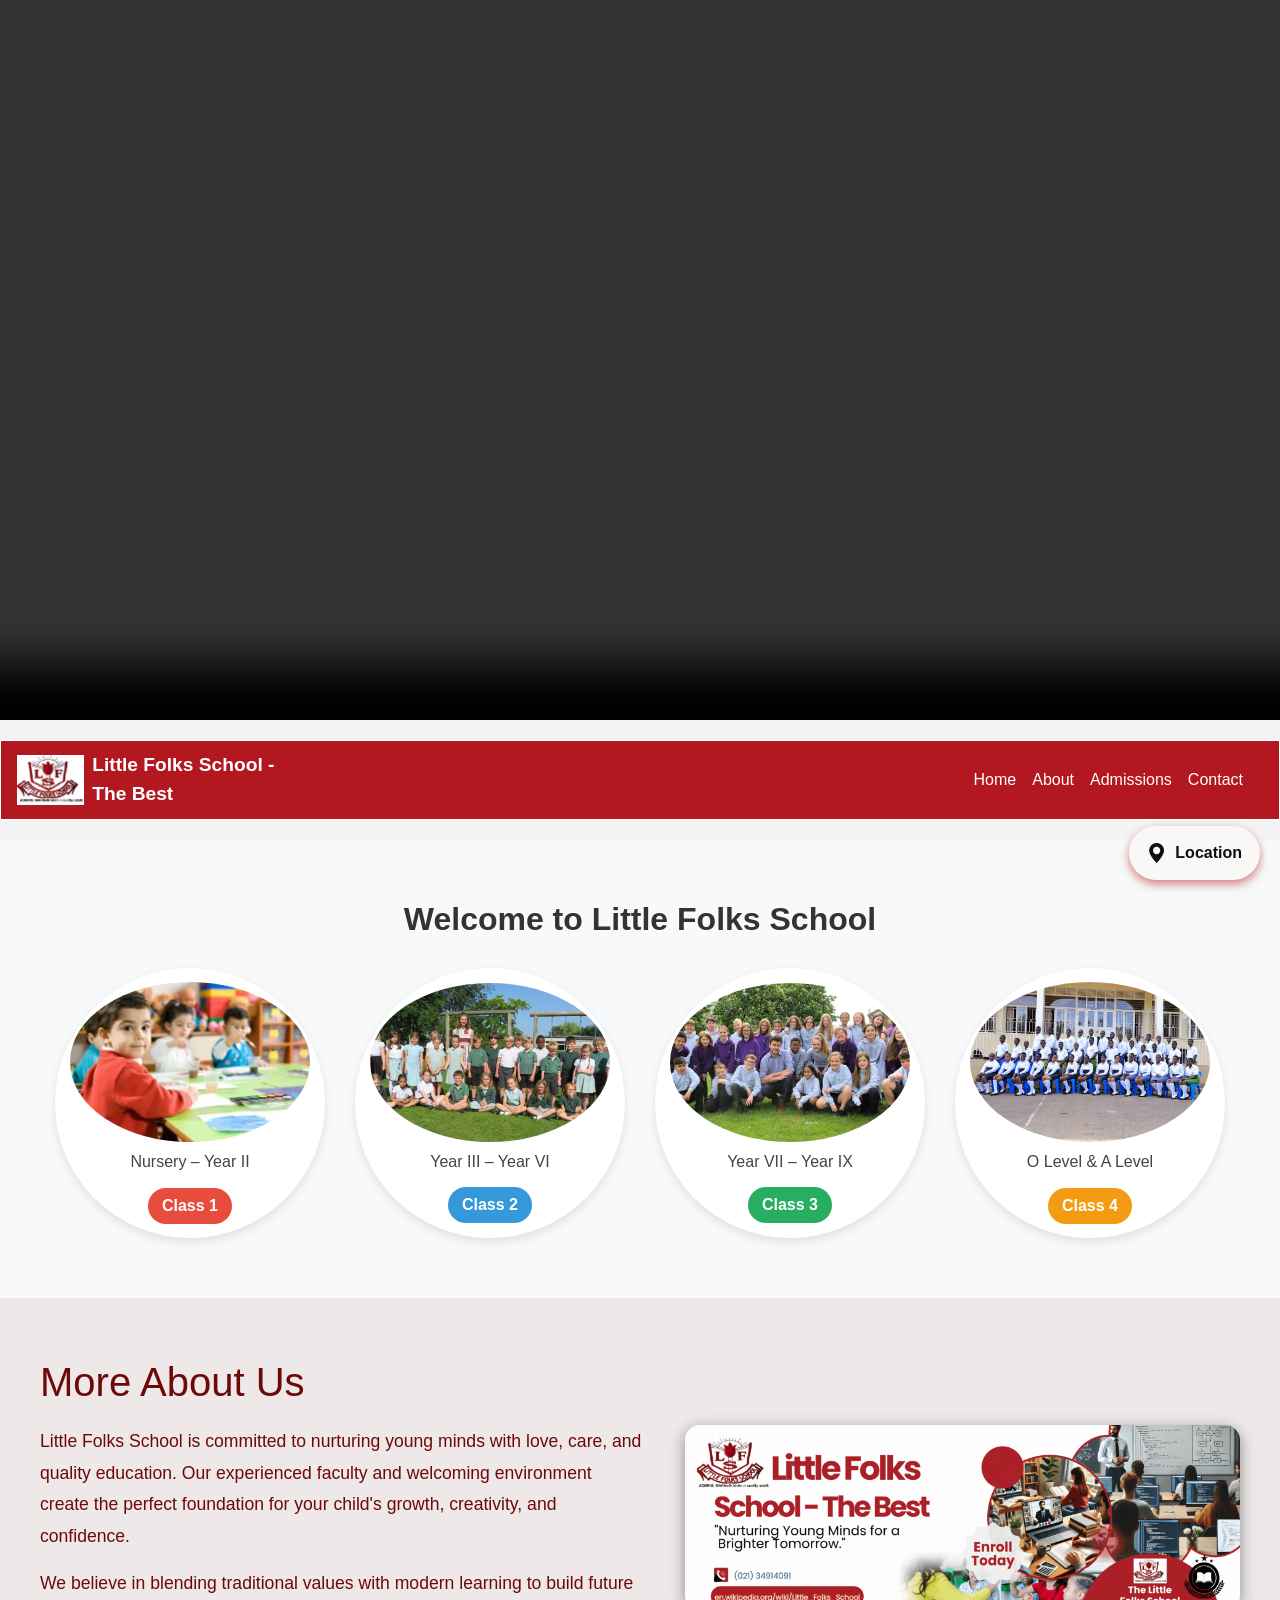
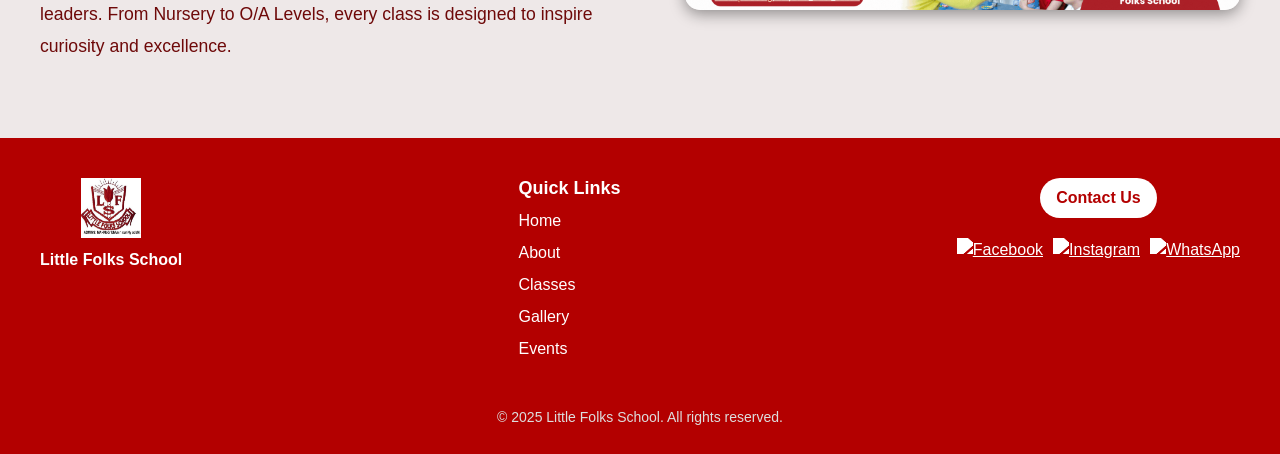
==== commit 74bd4e4e: "Update index.html" ====
--- a/index.html
+++ b/index.html
@@ -11,6 +11,7 @@
   <link href="https://cdn.jsdelivr.net/npm/bootstrap-icons@1.10.5/font/bootstrap-icons.css" rel="stylesheet">
   <link rel="stylesheet" href="style.css">
   <link rel="icon" type="image/png" href="assets/main logo.jpg">
+ <link rel="stylesheet" href="https://cdnjs.cloudflare.com/ajax/libs/font-awesome/6.5.0/css/all.min.css" integrity="sha512-KY4WVa+u5xg/ab3zqgO3Kz5Fz5Vk6fN9TQuTrxZ8UzXs3zzT4q0d1nA+P4mjDLGJOh93UpHZ+1wQ7CgRYDdX9A==" crossorigin="anonymous" referrerpolicy="no-referrer" />
 
 </head>
 
--- a/style.css
+++ b/style.css
@@ -1,92 +1,55 @@
 body {
-
-   font-family: 'Segoe UI', sans-serif;
- }
-
- header {
-   position: relative;
-   width: 100%;
-   height: 100vh;
-   overflow: hidden;
-   color: white;
- }
-
- header video {
-   position: absolute;
-   top: 0;
-   left: 0;
-   width: 100%;
-   height: 100%;
-   object-fit: inherit;
-   z-index: -1;
- }
- 
-
-@media (max-width: 575.98px) {
-  header {
-    height: 60vh;
-  }
-}
-
-
-@media (min-width: 576px) and (max-width: 991.98px) {
-  header {
-    height: 80vh; 
-  }
-}
-
-
-@media (min-width: 992px) {
-  header {
-    height: 100vh; 
-  }
-}
-
- .navbar-custom {
-   background-color: #b31720;
-   border: white 1px solid;
-   padding: 10px 20px;
-   margin: 20px 0;
- }
-
- .school-brand {
-   font-weight: bold;
-   font-size: 1.2rem;
-   color: white;
-   margin-left: 10px;
- }
-
- .logo-img {
-   height: 50px;
-   width: auto;
- }
-
- .navbar-toggler {
-   border: none;
- }
-
- .navbar-nav .nav-link {
-   color: white;
- }
-
- .navbar-nav .nav-link:hover {
-   color: red;
- }
-
- .welcome-section {
-   padding: 60px 20px;
-   text-align: center;
-   background: #f8f9fa;
- }
-
- .welcome-section h2 {
-   font-size: 2.5rem;
-   color: #b30000;
-   margin-bottom: 30px;
-   font-weight: bold;
- }
-
- .welcome-section h2 {
+  font-family: 'Segoe UI', Tahoma, Geneva, Verdana, sans-serif;
+  margin: 0;
+  padding: 0;
+  background-color: #f4f4f4;
+}
+
+.navbar-custom {
+  background-color: #b31720;
+  border: white 1px solid;
+  padding: 10px 20px;
+  margin: 20px 0;
+}
+
+.school-brand {
+  font-weight: bold;
+  font-size: 1.2rem;
+  color: white;
+  margin-left: 10px;
+}
+
+.logo-img {
+  height: 50px;
+  width: auto;
+}
+
+.navbar-toggler {
+  border: none;
+}
+
+.navbar-nav .nav-link {
+  color: white;
+}
+
+.navbar-nav .nav-link:hover {
+  color: red;
+}
+
+.welcome-section {
+  padding: 60px 20px;
+  text-align: center;
+  background: #f8f9fa;
+}
+
+.welcome-section h2 {
+  font-size: 2.5rem;
+  color: #b30000;
+  margin-bottom: 30px;
+  font-weight: bold;
+}
+
+.welcome-section h2 {
   font-size: 2rem;
   margin-bottom: 30px;
   color: #333;
@@ -108,7 +71,7 @@
   height: 270px;
   padding: 15px;
   position: relative;
-  box-shadow: 0 4px 10px rgba(0,0,0,0.1);
+  box-shadow: 0 4px 10px rgba(0, 0, 0, 0.1);
   transition: transform 0.4s ease-in-out;
   animation: moveCard 4s infinite alternate ease-in-out;
   display: flex;
@@ -144,18 +107,43 @@
 }
 
 
-.btn.red { background-color: #e74c3c; }
-.btn.blue { background-color: #3498db; }
-.btn.green { background-color: #27ae60; }
-.btn.orange { background-color: #f39c12; }
+.btn.red {
+  background-color: #e74c3c;
+}
+
+.btn.blue {
+  background-color: #3498db;
+}
+
+.btn.green {
+  background-color: #27ae60;
+}
+
+.btn.orange {
+  background-color: #f39c12;
+}
 
 
 @keyframes moveCard {
-  0% { transform: translate(0px, 0px); }
-  25% { transform: translate(-5px, 10px); }
-  50% { transform: translate(10px, -5px); }
-  75% { transform: translate(-10px, -10px); }
-  100% { transform: translate(0px, 5px); }
+  0% {
+    transform: translate(0px, 0px);
+  }
+
+  25% {
+    transform: translate(-5px, 10px);
+  }
+
+  50% {
+    transform: translate(10px, -5px);
+  }
+
+  75% {
+    transform: translate(-10px, -10px);
+  }
+
+  100% {
+    transform: translate(0px, 5px);
+  }
 }
 
 
@@ -210,14 +198,14 @@
 .about-text h2 {
   font-size: 2.5rem;
   margin-bottom: 20px;
-  color:  rgb(110, 9, 9);
+  color: rgb(110, 9, 9);
 }
 
 .about-text p {
   font-size: 1.1rem;
   line-height: 1.8;
   margin-bottom: 15px;
-  color:  rgb(110, 9, 9);
+  color: rgb(110, 9, 9);
 }
 
 .about-image {
@@ -237,6 +225,7 @@
   .about-content {
     flex-direction: column-reverse;
     text-align: center;
+    gap: 0;
   }
 
   .about-text h2 {
@@ -247,7 +236,8 @@
     font-size: 1rem;
   }
 }
- 
+
+
 
 
 
@@ -272,8 +262,13 @@
 
 
 @keyframes blinkText {
-  0% { opacity: 1; }
-  100% { opacity: 0.3; }
+  0% {
+    opacity: 1;
+  }
+
+  100% {
+    opacity: 0.3;
+  }
 }
 
 
@@ -386,8 +381,13 @@
 
 
 @keyframes blink {
-  0% { opacity: 1; }
-  100% { opacity: 0.4; }
+  0% {
+    opacity: 1;
+  }
+
+  100% {
+    opacity: 0.4;
+  }
 }
 
 @media (max-width: 768px) {
@@ -401,6 +401,7 @@
     margin: 5px 0;
   }
 }
+
 .location-btn-container {
   position: fixed;
   right: 20px;
@@ -433,3 +434,23 @@
   font-size: 20px;
 }
 
+.text-center {
+  display: block;
+  text-align: center;
+  margin-top: 50px;
+}
+
+.btn-custom {
+  background-color: #b30000;
+  color: white;
+  padding: 12px 30px;
+  border-radius: 30px;
+  text-decoration: none;
+  font-weight: bold;
+  transition: background-color 0.3s ease, transform 0.2s ease;
+}
+
+.btn-custom a:hover {
+  background-color: #990000;
+  transform: scale(1.05);
+}
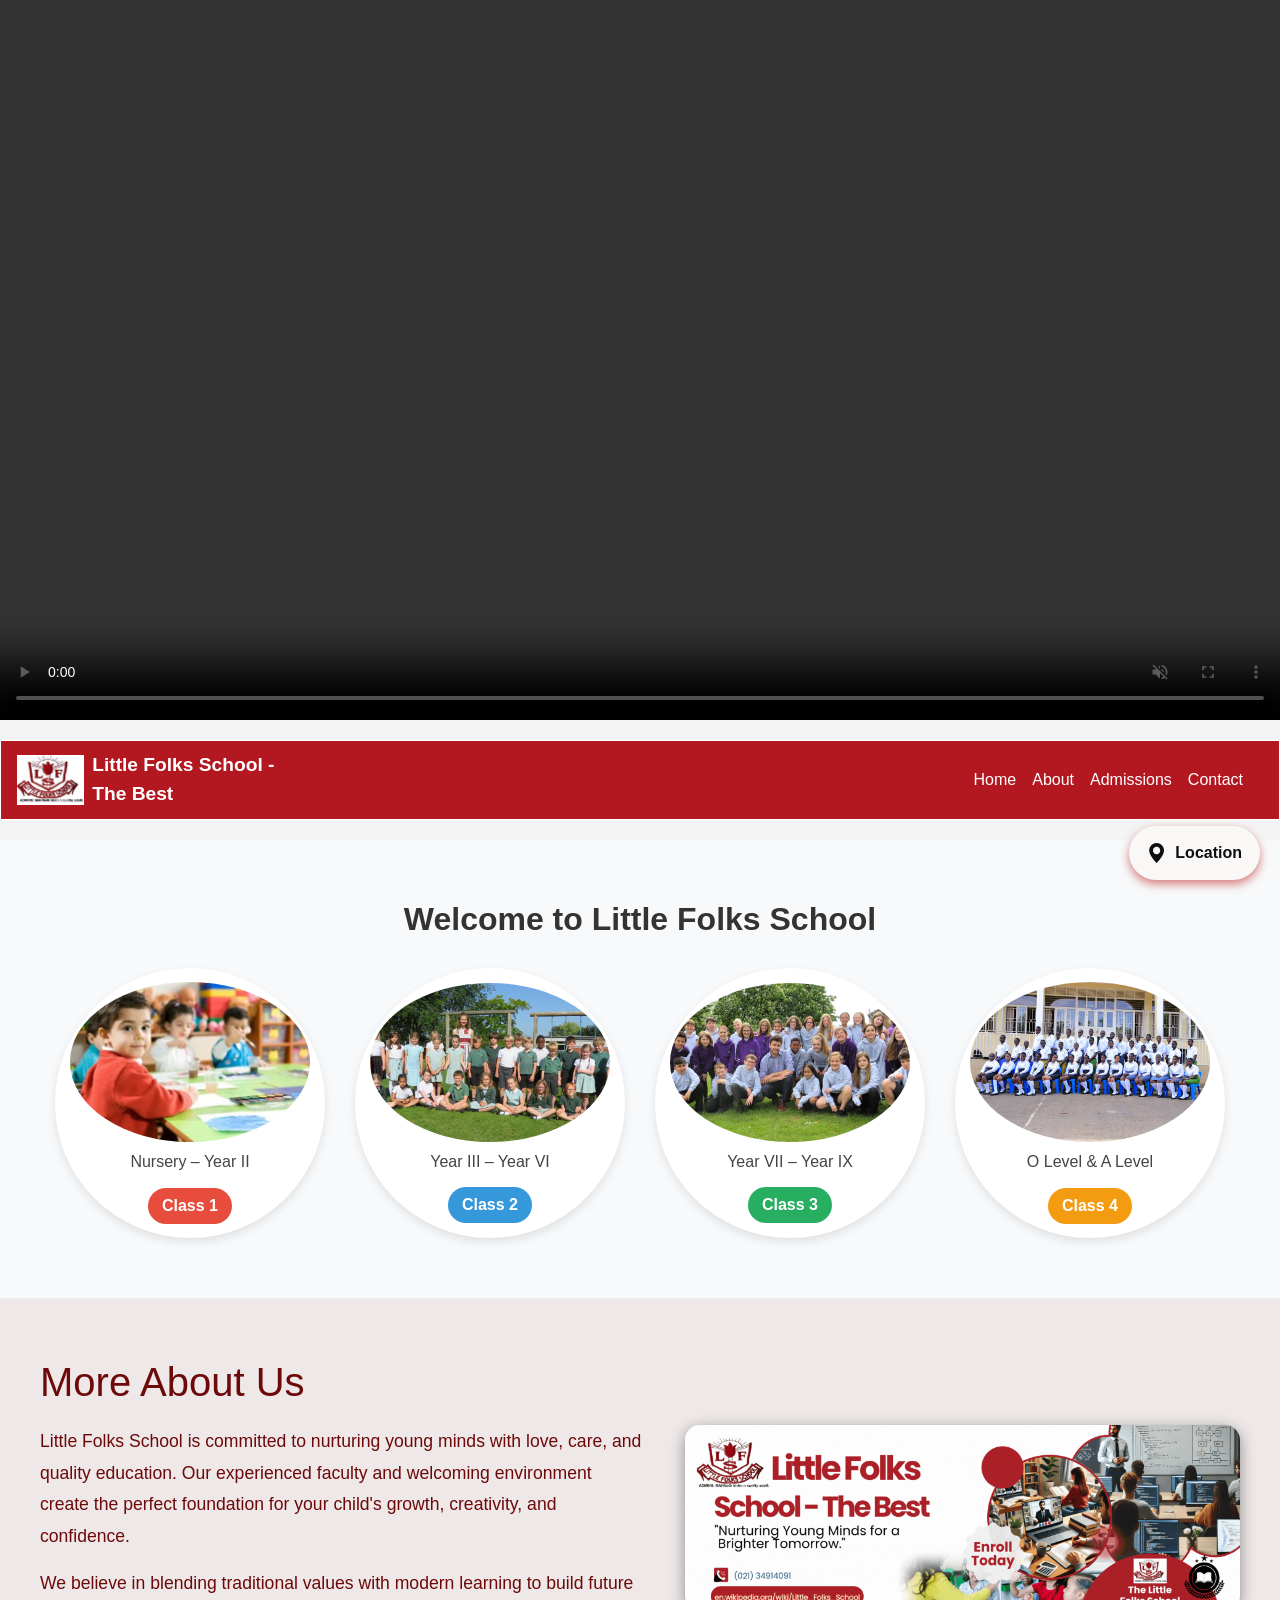
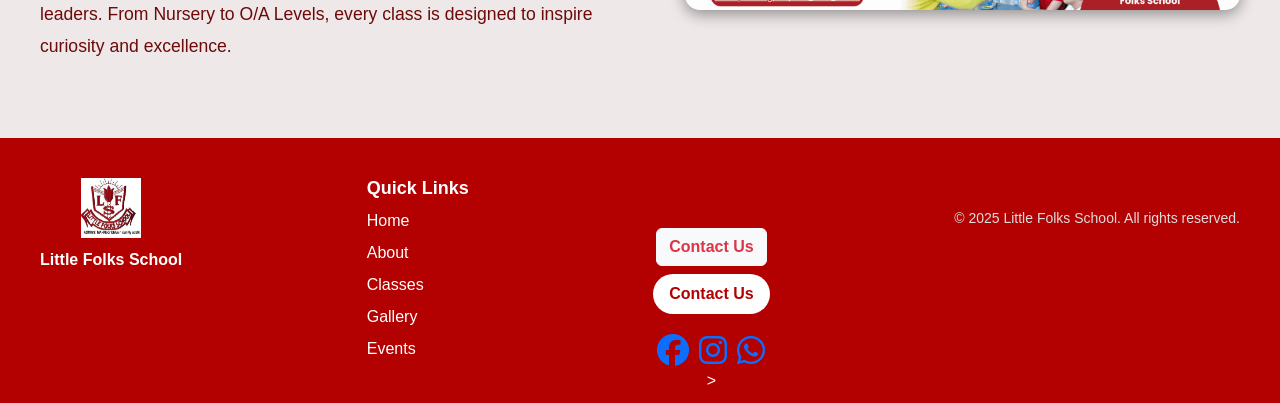
==== commit 42d60282: "Update index.html" ====
--- a/index.html
+++ b/index.html
@@ -11,7 +11,7 @@
   <link href="https://cdn.jsdelivr.net/npm/bootstrap-icons@1.10.5/font/bootstrap-icons.css" rel="stylesheet">
   <link rel="stylesheet" href="style.css">
   <link rel="icon" type="image/png" href="assets/main logo.jpg">
- <link rel="stylesheet" href="https://cdnjs.cloudflare.com/ajax/libs/font-awesome/6.5.0/css/all.min.css" integrity="sha512-KY4WVa+u5xg/ab3zqgO3Kz5Fz5Vk6fN9TQuTrxZ8UzXs3zzT4q0d1nA+P4mjDLGJOh93UpHZ+1wQ7CgRYDdX9A==" crossorigin="anonymous" referrerpolicy="no-referrer" />
+  <link rel="stylesheet" href="https://cdnjs.cloudflare.com/ajax/libs/font-awesome/6.5.0/css/all.min.css" />
 
 </head>
 
@@ -117,14 +117,19 @@
         </ul>
       </div>
 
-      <div class="footer-right">
+     <div class="footer-right text-center">
+  <a href="contact.html" class="btn btn-light text-danger fw-bold mb-2">Contact Us</a>
+
+ 
+     <div class="footer-right">
         <a href="contact.html" class="contact-footer-btn">Contact Us</a>
         <div class="footer-social-icons">
-          <a href="#"><img src="assets/facebook.png" alt="Facebook" /></a>
-          <a href="#"><img src="assets/instagram.png" alt="Instagram" /></a>
-          <a href="#"><img src="assets/whatsapp.png" alt="WhatsApp" /></a>
-        </div>
+  <a href="#"><i class="fab fa-facebook fa-2x"></i></a>
+  <a href="#"><i class="fab fa-instagram fa-2x"></i></a>
+  <a href="#"><i class="fab fa-whatsapp fa-2x"></i></a>
+</div>>
       </div>
+
       
       <div class="location-btn-container">
         <a href="https://www.google.com/maps/search/?api=1&query=Little+Folks+School+Nazmabad+Branch" target="_blank"
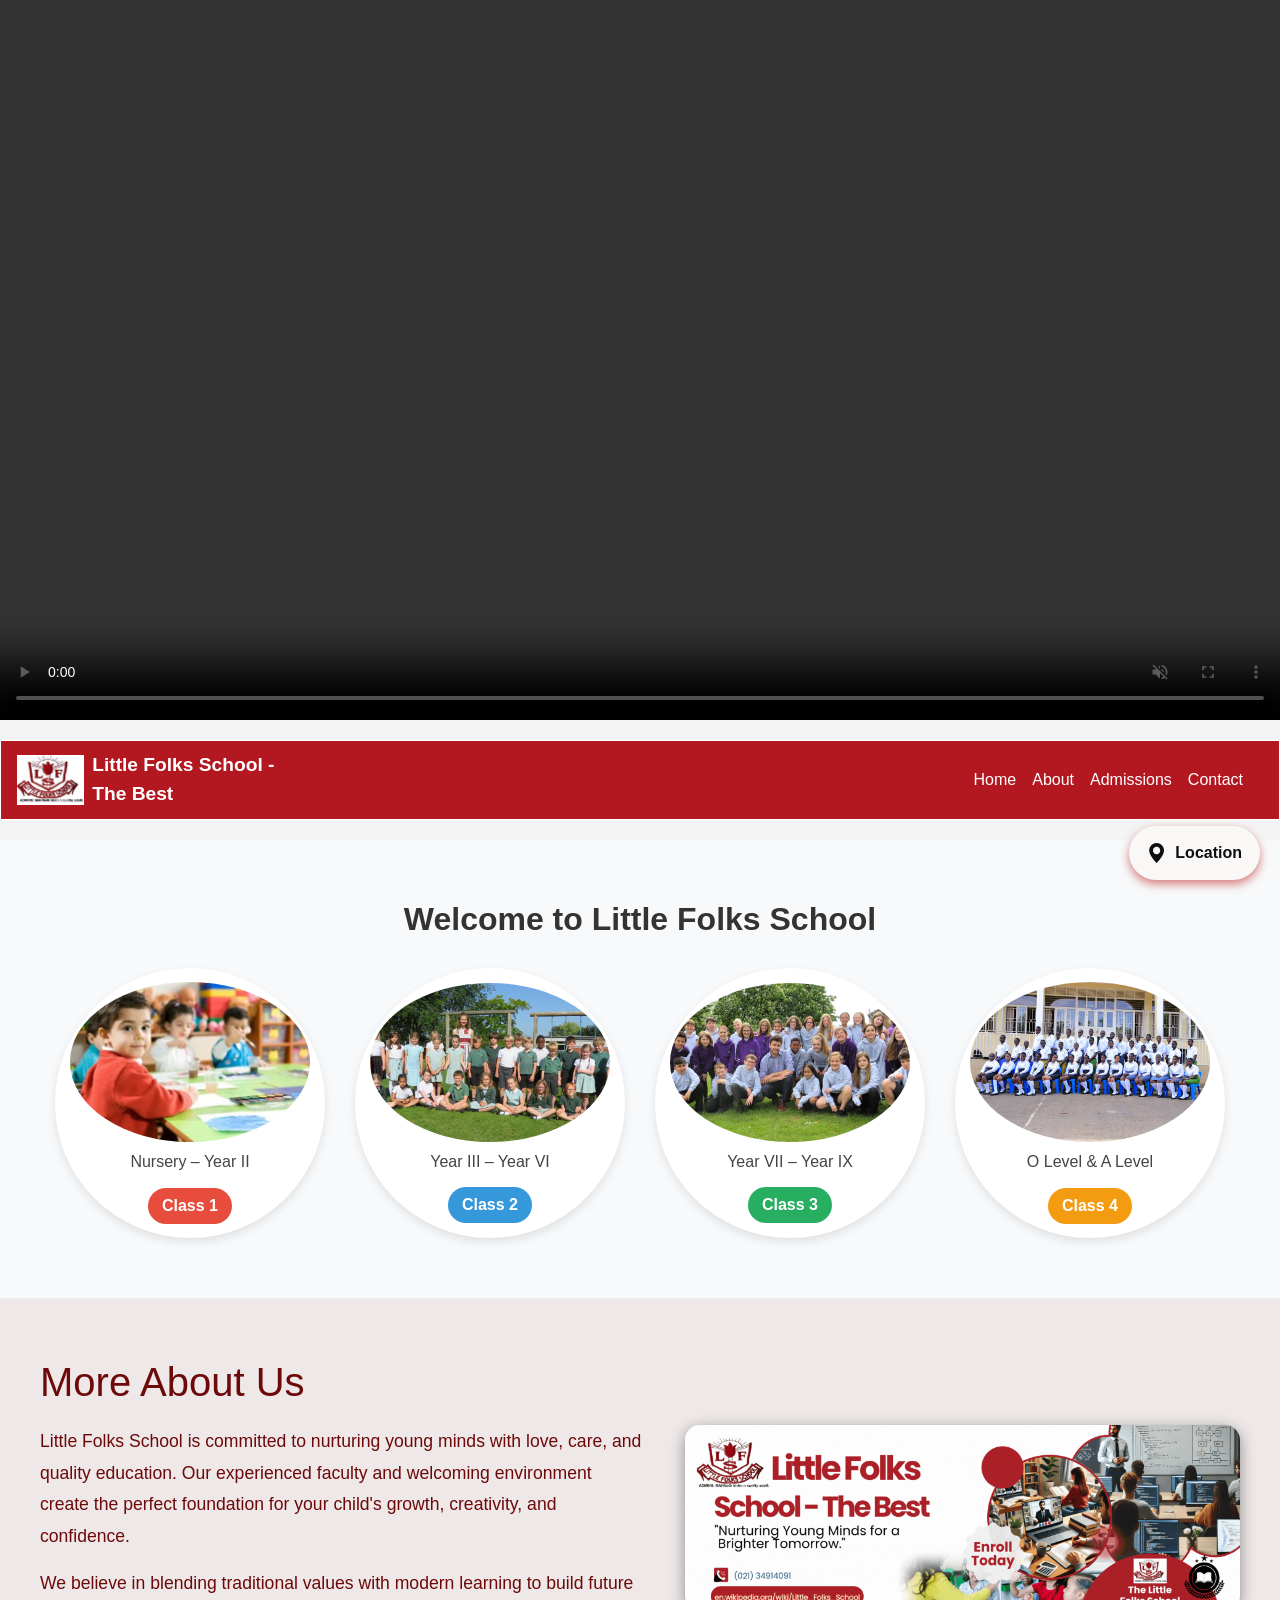
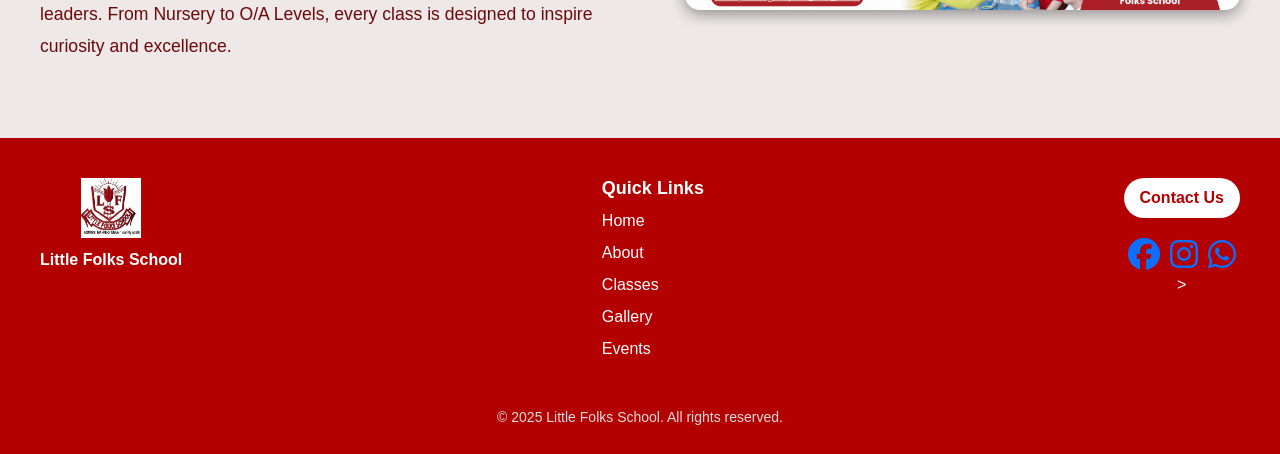
==== commit 58063da3: "Update index.html" ====
--- a/index.html
+++ b/index.html
@@ -117,9 +117,6 @@
         </ul>
       </div>
 
-     <div class="footer-right text-center">
-  <a href="contact.html" class="btn btn-light text-danger fw-bold mb-2">Contact Us</a>
-
  
      <div class="footer-right">
         <a href="contact.html" class="contact-footer-btn">Contact Us</a>
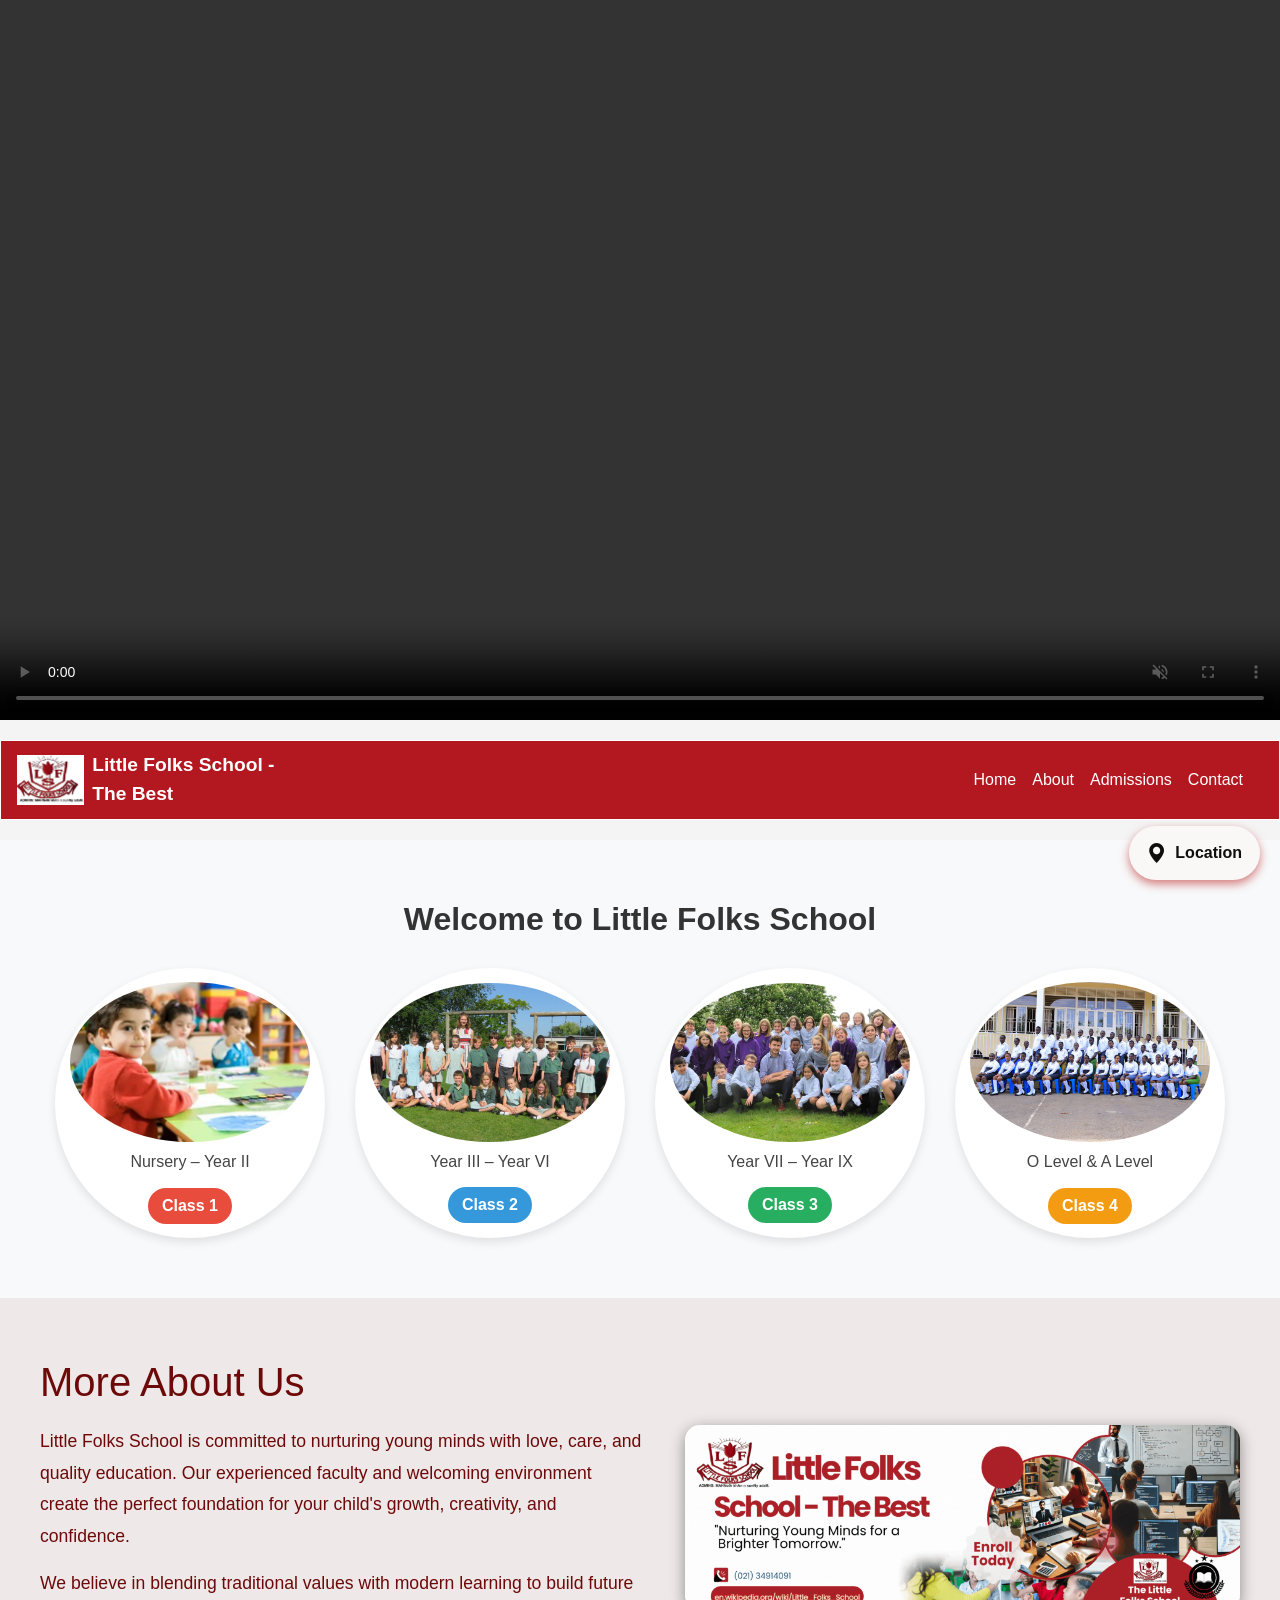
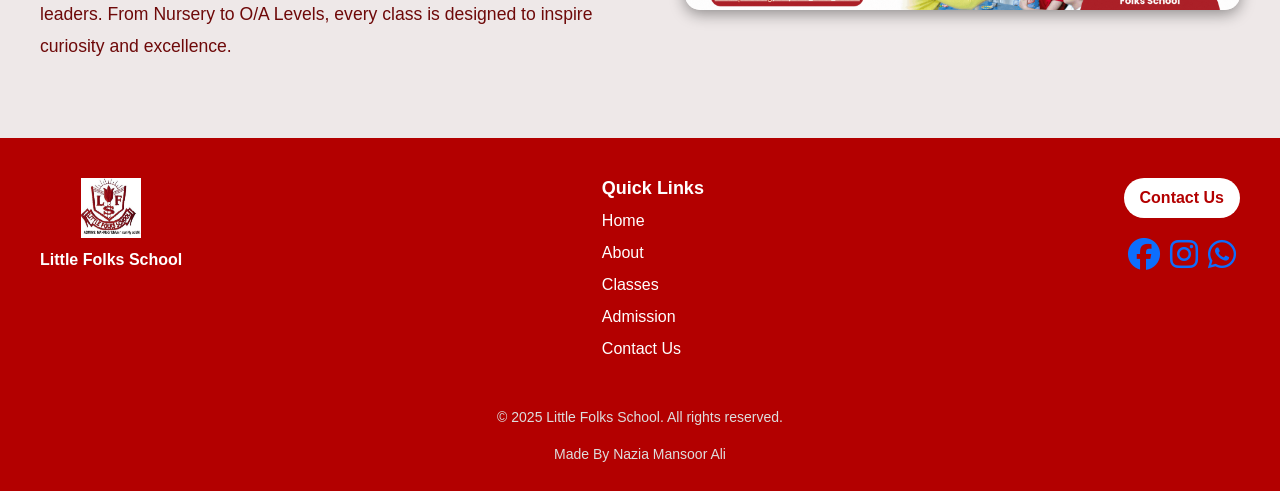
==== commit 18968877: "Update index.html" ====
--- a/index.html
+++ b/index.html
@@ -5,9 +5,9 @@
   <meta charset="UTF-8">
   <meta name="viewport" content="width=device-width, initial-scale=1.0">
   <title>Little Folks School</title>
- 
+
   <link href="https://cdn.jsdelivr.net/npm/bootstrap@5.3.0/dist/css/bootstrap.min.css" rel="stylesheet">
-  
+
   <link href="https://cdn.jsdelivr.net/npm/bootstrap-icons@1.10.5/font/bootstrap-icons.css" rel="stylesheet">
   <link rel="stylesheet" href="style.css">
   <link rel="icon" type="image/png" href="assets/main logo.jpg">
@@ -17,11 +17,11 @@
 
 <body>
   <div class="ratio ratio-16x9 ">
-  <video controls autoplay muted loop playsinline>
-    <source src="assets/main video.mp4" type="video/mp4">
-    
-  </video>
-</div>
+    <video controls autoplay muted loop playsinline>
+      <source src="assets/main video.mp4" type="video/mp4">
+
+    </video>
+  </div>
 
   <nav class="navbar navbar-expand-lg navbar-dark navbar-custom px-3">
     <div class="d-flex align-items-center">
@@ -51,31 +51,31 @@
     </div>
   </nav>
 
- <section class="welcome-section">
-  <h2>Welcome to Little Folks School</h2>
-  <div class="info-cards">
-    <div class="info-card">
-      <img src="assets/nursery.webp" alt="Card 1" />
-      <h4>Nursery – Year II</h4>
-      <a href="classes.html#nursery" class="btn red">Class 1</a>
+  <section class="welcome-section">
+    <h2>Welcome to Little Folks School</h2>
+    <div class="info-cards">
+      <div class="info-card">
+        <img src="assets/nursery.webp" alt="Card 1" />
+        <h4>Nursery – Year II</h4>
+        <a href="classes.html#nursery" class="btn red">Class 1</a>
+      </div>
+      <div class="info-card">
+        <img src="assets/Year III – Year VI.jpg" alt="Card 2" />
+        <h4>Year III – Year VI</h4>
+        <a href="classes.html#year3to6" class="btn blue">Class 2</a>
+      </div>
+      <div class="info-card">
+        <img src="assets/VII – Year IX.jpg" alt="Card 3" />
+        <h4>Year VII – Year IX</h4>
+        <a href="classes.html#year7to9" class="btn green">Class 3</a>
+      </div>
+      <div class="info-card">
+        <img src="assets/O Level & A Level.jpg" alt="Card 4" />
+        <h4>O Level & A Level</h4>
+        <a href="classes.html#olevel" class="btn orange">Class 4</a>
+      </div>
     </div>
-    <div class="info-card">
-      <img src="assets/Year III – Year VI.jpg" alt="Card 2" />
-      <h4>Year III – Year VI</h4>
-      <a href="classes.html#year3to6" class="btn blue">Class 2</a>
-    </div>
-    <div class="info-card">
-      <img src="assets/VII – Year IX.jpg" alt="Card 3" />
-      <h4>Year VII – Year IX</h4>
-      <a href="classes.html#year7to9" class="btn green">Class 3</a>
-    </div>
-    <div class="info-card">
-      <img src="assets/O Level & A Level.jpg" alt="Card 4" />
-      <h4>O Level & A Level</h4>
-      <a href="classes.html#olevel" class="btn orange">Class 4</a>
-    </div>
-  </div>
-</section>
+  </section>
 
   <section class="about-us-section" id="ab">
     <div class="about-content">
@@ -109,25 +109,25 @@
       <div class="footer-center">
         <h4>Quick Links</h4>
         <ul>
-          <li><a href="#home">Home</a></li>
+          <li><a href="index.html">Home</a></li>
           <li><a href="#ab">About</a></li>
-          <li><a href="#classes">Classes</a></li>
-          <li><a href="#gallery">Gallery</a></li>
-          <li><a href="#events">Events</a></li>
+          <li><a href="classes.html">Classes</a></li>
+          <li><a href="admission.html">Admission</a></li>
+          <li><a href="contact.html">Contact Us</a></li>
         </ul>
       </div>
 
- 
-     <div class="footer-right">
-        <a href="contact.html" class="contact-footer-btn">Contact Us</a>
-        <div class="footer-social-icons">
-  <a href="#"><i class="fab fa-facebook fa-2x"></i></a>
-  <a href="#"><i class="fab fa-instagram fa-2x"></i></a>
-  <a href="#"><i class="fab fa-whatsapp fa-2x"></i></a>
-</div>>
-      </div>
+   <div class="footer-right">
+  <a href="contact.html" class="contact-footer-btn" target="_blank">Contact Us</a>
+  <div class="footer-social-icons">
+    <a href="https://web.facebook.com/LittleFolkSchool/?_rdc=1&_rdr#" target="_blank"><i class="fab fa-facebook fa-2x"></i></a>
+    <a href="https://www.instagram.com/lfmschool/" target="_blank"><i class="fab fa-instagram fa-2x"></i></a>
+    <a href="https://web.facebook.com/groups/241520289616451/posts/2033044647130664/?_rdc=1&_rdr#" target="_blank"><i class="fab fa-whatsapp fa-2x"></i></a>
+  </div>
+</div>
 
-      
+
+
       <div class="location-btn-container">
         <a href="https://www.google.com/maps/search/?api=1&query=Little+Folks+School+Nazmabad+Branch" target="_blank"
           class="location-btn" title="Get Location">
@@ -139,30 +139,31 @@
 
     <div class="footer-bottom">
       <p>&copy; 2025 Little Folks School. All rights reserved.</p>
+      <p>Made By Nazia Mansoor Ali</p>
     </div>
   </footer>
 
   <script src="https://cdn.jsdelivr.net/npm/bootstrap@5.3.0/dist/js/bootstrap.bundle.min.js"></script>
   <script>
-  window.addEventListener('DOMContentLoaded', () => {
-    const video = document.getElementById('schoolVideo');
+    window.addEventListener('DOMContentLoaded', () => {
+      const video = document.getElementById('schoolVideo');
 
-    // Force play after interaction
-    const tryPlay = () => {
-      video.muted = true;
+      // Force play after interaction
+      const tryPlay = () => {
+        video.muted = true;
+        video.play().catch(() => {
+          console.log("Autoplay failed.");
+        });
+      };
+
+      document.body.addEventListener('click', tryPlay, { once: true });
+
+      // Initial try
       video.play().catch(() => {
-        console.log("Autoplay failed.");
+        console.log('Autoplay blocked. Waiting for user interaction.');
       });
-    };
-
-    document.body.addEventListener('click', tryPlay, { once: true });
-
-    // Initial try
-    video.play().catch(() => {
-      console.log('Autoplay blocked. Waiting for user interaction.');
     });
-  });
-</script>
+  </script>
 
 </body>
 
